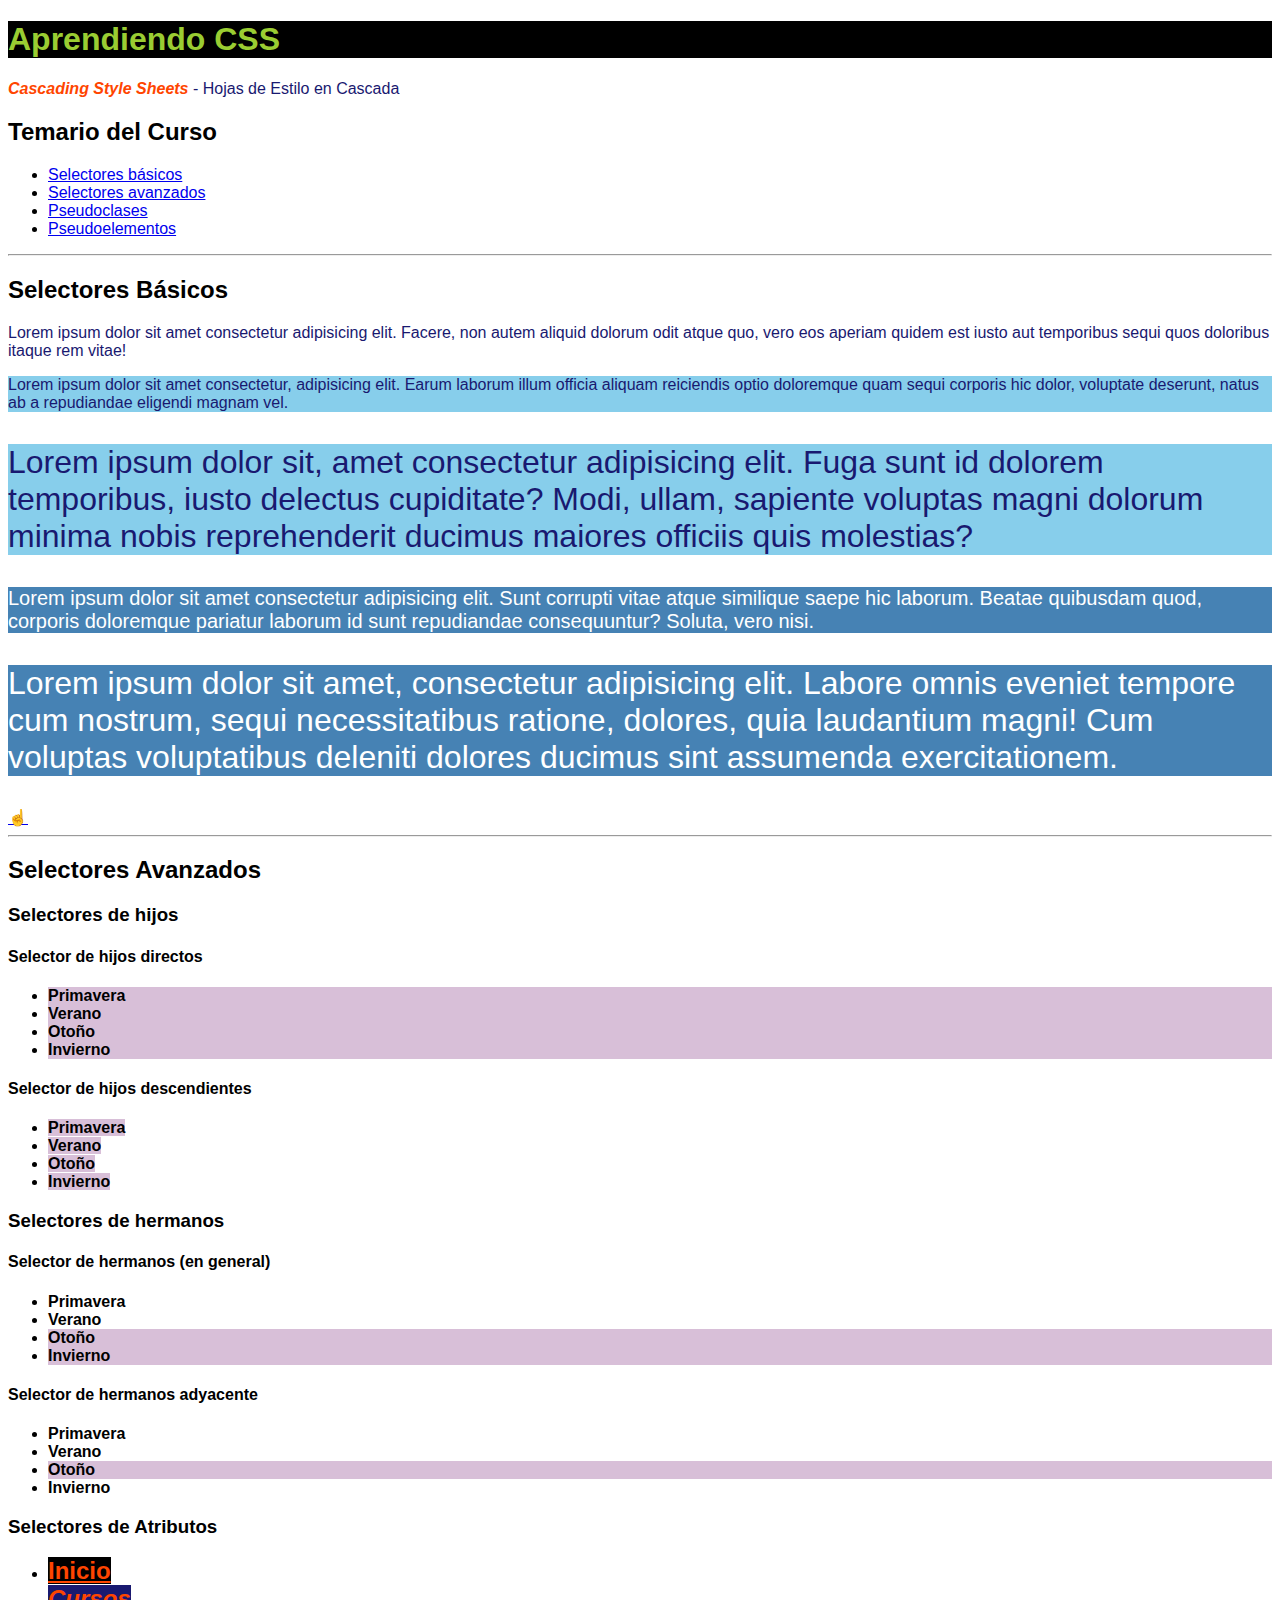
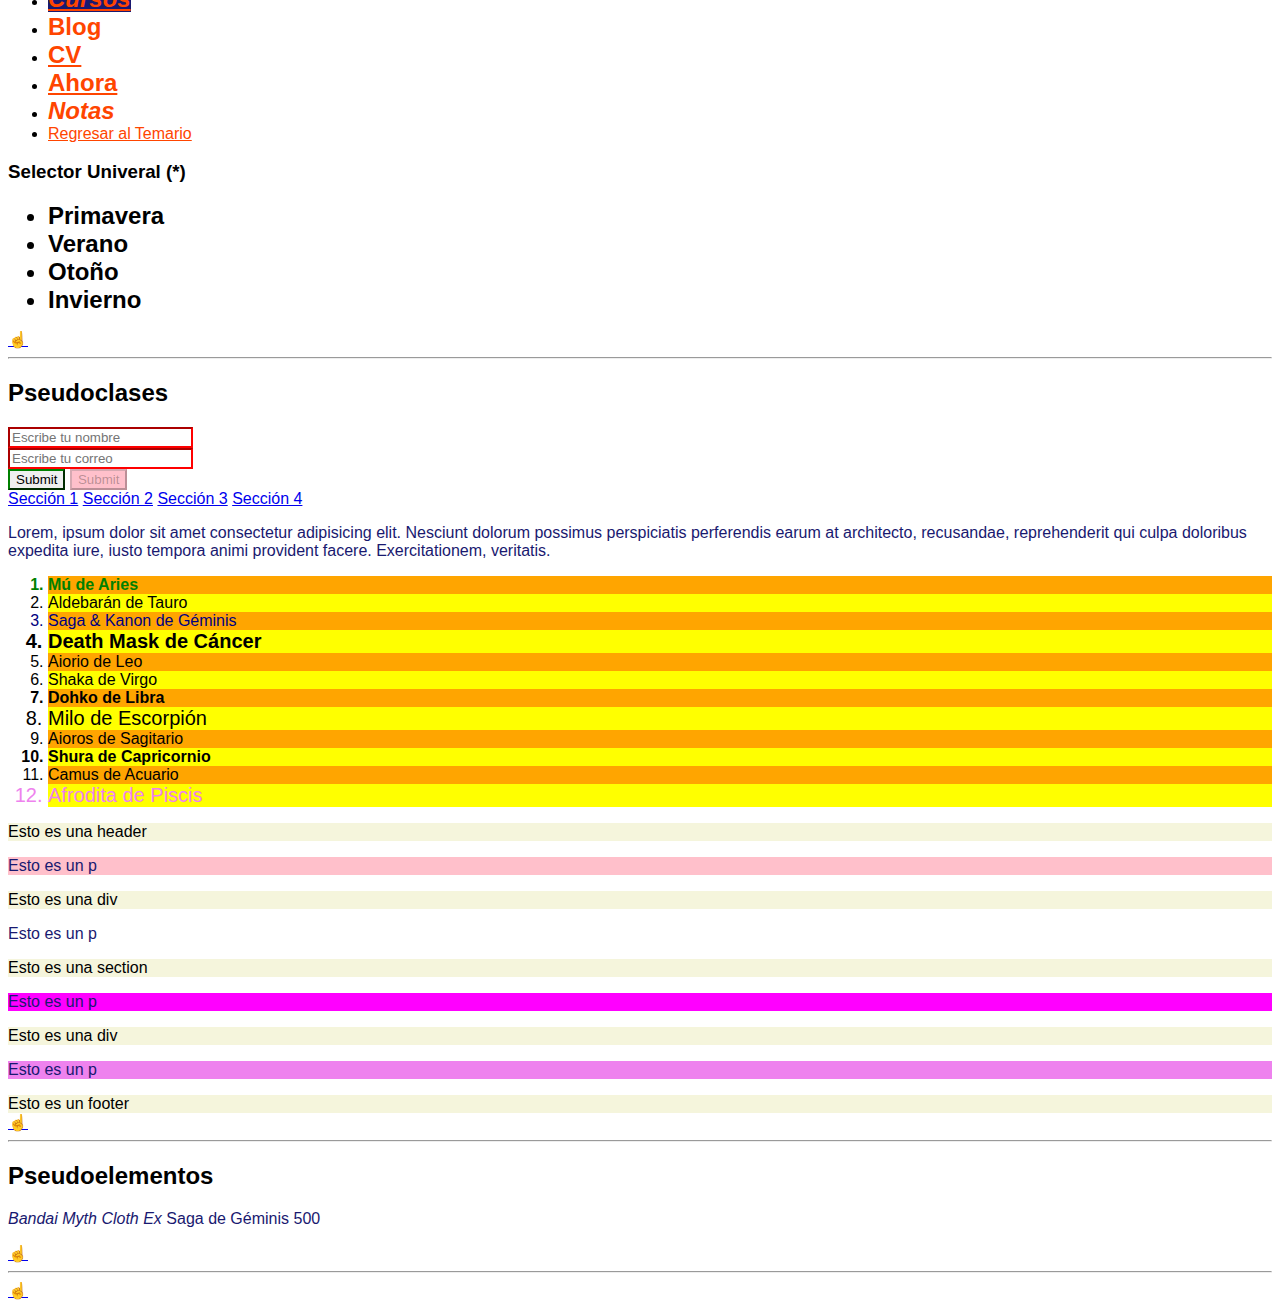
==== index.html @ 9b18a92f "Pseudoelementos" ====
<!DOCTYPE html>
<html lang="es">
<head>
    <meta charset="UTF-8">
    <meta http-equiv="X-UA-Compatible" content="IE=edge">
    <meta name="viewport" content="width=device-width, initial-scale=1.0">
    <title>Curso de CSS</title>
    <link rel="stylesheet" href="css/style.css">
    <style>
      html {
        scroll-behavior: smooth;
      }
      h1 {
            color: yellowgreen;
      }
    </style>
</head>
<body>
  <article id="temario-css">
    <h1>Aprendiendo CSS</h1>
    <p><i style="font-weight: bold; color: orangered;">Cascading Style Sheets</i> - Hojas de Estilo en Cascada</p>
    <h2>Temario del Curso</h2>
    <ul>
      <li><a href="index.html#selectores-basicos">Selectores básicos</a></li>
      <li><a href="index.html#selectores-avanzados">Selectores avanzados</a></li>
      <li><a href="index.html#pseudoclases">Pseudoclases</a></li>
      <li><a href="index.html#pseudoelementos">Pseudoelementos</a></li>
    </ul>
  </article>

  <hr>
  <article id="selectores-basicos">
      <h2>Selectores Básicos</h2>
      <p>Lorem ipsum dolor sit amet consectetur adipisicing elit. Facere, non autem aliquid dolorum odit atque quo, vero eos aperiam quidem est iusto aut temporibus sequi quos doloribus itaque rem vitae!</p>
      <p id="parrafo-dos">
        Lorem ipsum dolor sit amet consectetur, adipisicing elit. Earum laborum illum officia aliquam reiciendis optio doloremque quam sequi corporis hic dolor, voluptate deserunt, natus ab a repudiandae eligendi magnam vel.
      </p>
      <p class="text-32 bg-skyblue">
        Lorem ipsum dolor sit, amet consectetur adipisicing elit. Fuga sunt id dolorem temporibus, iusto delectus cupiditate? Modi, ullam, sapiente voluptas magni dolorum minima nobis reprehenderit ducimus maiores officiis quis molestias?
      </p>
      <p class="text-20 bg-steelblue text-white">
        Lorem ipsum dolor sit amet consectetur adipisicing elit. Sunt corrupti vitae atque similique saepe hic laborum. Beatae quibusdam quod, corporis doloremque pariatur laborum id sunt repudiandae consequuntur? Soluta, vero nisi.
      </p>
      <p class="text-32 bg-steelblue text-white">
        Lorem ipsum dolor sit amet, consectetur adipisicing elit. Labore omnis eveniet tempore cum nostrum, sequi necessitatibus ratione, dolores, quia laudantium magni! Cum voluptas voluptatibus deleniti dolores ducimus sint assumenda exercitationem.
      </p>
      <a href="index.html#temario-css">☝️</a>
  </article>
  <hr>
  <article id="selectores-avanzados">
    <h2>Selectores Avanzados</h2>
    <h3>Selectores de hijos</h3>
    <h4>Selector de hijos directos</h4>
    <ul class="hijos-directos">
      <li><b>Primavera</b></li>
      <li><b>Verano</b></li>
      <li><b>Otoño</b></li>
      <li><b>Invierno</b></li>
    </ul>
    <h4>Selector de hijos descendientes</h4>
    <ul class="hijos-descendientes">
      <li><b>Primavera</b></li>
      <li><b>Verano</b></li>
      <li><b>Otoño</b></li>
      <li><b>Invierno</b></li>
    </ul>
    <h3>Selectores de hermanos</h3>
    <h4>Selector de hermanos (en general)</h4>
    <ul>
      <li><b>Primavera</b></li>
      <li class="hermanos-general"><b>Verano</b></li>
      <li><b>Otoño</b></li>
      <li><b>Invierno</b></li>
    </ul>
    <h4>Selector de hermanos adyacente</h4>
    <ul>
      <li><b>Primavera</b></li>
      <li class="hermanos-adyacentes"><b>Verano</b></li>
      <li><b>Otoño</b></li>
      <li><b>Invierno</b></li>
    </ul>
    <h3>Selectores de Atributos</h3>
    <nav class="selectores-atributos">
      <ul>
        <li><a href="https://jonmircha.com" target="_blank">Inicio</a></li>
        <li><a class="menu-item cursos button" href="https://jonmircha.com/cursos" target="_blank">Cursos</a></li>
        <li><a href="http://jonmircha.com/blog" target="_blank">Blog</a></li>
        <li><a href="https://jonmircha.com/cv" target="_blank">CV</a></li>
        <li><a class="menu item ahora button" href="https://jonmircha.com/ahora" target="_blank">Ahora</a></li>
        <li><a class="menu-item notas button" href="http://jonmircha.com/notas" target="_blank">Notas</a></li>
        <li><a href="index.html#temario-css">Regresar al Temario</a></li>
      </ul>
    </nav>
    <h3>Selector Univeral (*)</h3>
    <ul class="selector-universal">
      <li><b>Primavera</b></li>
      <li><b>Verano</b></li>
      <li><b>Otoño</b></li>
      <li><b>Invierno</b></li>
    </ul>
    <a href="index.html#temario-css">☝️</a>
  </article>
  <hr>
  <article id="pseudoclases">
    <h2>Pseudoclases</h2>
    <form action="" class="form-pseudoclases">
      <input type="text" name="nombre" placeholder="Escribe tu nombre" required>
      <br>
      <input type="email" name="correo" id="" placeholder="Escribe tu correo" required>
      <br>
      <input type="submit">
      <input type="submit" disabled>
    </form>
    <nav class="menu-pseudoclases">
      <a href="#seccion1">Sección 1</a>
      <a href="#seccion2">Sección 2</a>
      <a href="#seccion3">Sección 3</a>
      <a href="#seccion4">Sección 4</a>
    </nav>
    <p class="p-pseudoclases">
      Lorem, ipsum dolor sit amet consectetur adipisicing elit. Nesciunt dolorum possimus perspiciatis perferendis earum at architecto, recusandae, reprehenderit qui culpa doloribus expedita iure, iusto tempora animi provident facere. Exercitationem, veritatis.
    </p>
    <ol class="lista-pseudoclases">
      <li>Mú de Aries</li>
      <li>Aldebarán de Tauro</li>
      <li>Saga & Kanon de Géminis</li>
      <li>Death Mask de Cáncer</li>
      <li>Aiorio de Leo</li>
      <li>Shaka de Virgo</li>
      <li>Dohko de Libra</li>
      <li>Milo de Escorpión</li>
      <li>Aioros de Sagitario</li>
      <li>Shura de Capricornio</li>
      <li>Camus de Acuario</li>
      <li>Afrodita de Piscis</li>
    </ol>
    <article class="articulo-pseudoclases">
      <header>Esto es una header</header>
      <p>Esto es un p</p>
      <div>Esto es una div</div>
      <p>Esto es un p</p>
      <section>Esto es una section</section>
      <p>Esto es un p</p>
      <div>Esto es una div</div>
      <p>Esto es un p</p>
      <footer>Esto es un footer</footer>
    </article>
    
    <a href="index.html#temario-css">☝️</a>
  </article>
  <hr>
  <article id="pseudoelementos">
    <h2>Pseudoelementos</h2>
    <p>
      <i>Bandai Myth Cloth Ex</i> <span class="saga-geminis">Saga de Géminis</span> <span class="saga-precio">500</span>
    </p>
    <a href="index.html#temario-css">☝️</a>
  </article>
  <hr>
  <a href="index.html#temario-css">☝️</a>
</body>
</html>
---- css/style.css ----
/* 
Comentario en CSS
Regla CSS consta de dos partes
1) el selector
2) Bloque de declaraciones: {
    atributo: valor;
  atributo-de-mas-dos-palabras: otro-valor;
}
*/

/* Son mala práctica porque son bloqueantes a la hora de que el navegador lea esta instrucción */
/* @import url("otro-hoja.css"); */

h1 {
    color: orangered;
    background-color: black;
}

/* Selectores Básicos
  1) Etiquetas - elementos html
  2) Identificadores - atributo id - #
  3) Clases - atributo clase - .
*/

p {
  color: midnightblue;
}

/* Dar estilos con Id se considera un antipatrón */
#parrafo-dos {
  background-color: skyblue;
}

/* Dar estilos con clases nos permite reutilizar nuestro código CSS */


.bg-skyblue {
  background-color: skyblue;
}

.bg-steelblue {
  background-color: steelblue;
}

.text-20 {
  font-size: 20px;
}

.text-32 {
  font-size: 32px;
}

.text-white {
  color: white;
}

.hijos-directos > li {
  background-color: thistle;
}

.hijos-descendientes b {
  background-color: thistle;
}

/* Los selectores de hermanos van a aplicar a los elementos que son hermanos y que estén por debajo del elemento de referencia */
.hermanos-general ~ li {
  background-color: thistle;
}

.hermanos-adyacentes + li {
  background-color: thistle;
}

/* Selectores de atributos */
.selectores-atributos a[href] {
  color: orangered;
}

.selectores-atributos a[target="_blank"] {
  font-weight: bold;
}

/* El comodín del * aplica el estilo si contiene el texto en cuestión en cualquier parte */
.selectores-atributos a[href*="jonmircha"] {
  font-size: 24px;
}

/* El  comodín del ^ aplica el estilo si contiene el texto en cuestión al inicio */
.selectores-atributos a[href^="http:"] {
  text-decoration: none;
}

/* El  comodín del $ aplica el estilo si contiene el texto en cuestión al final */
.selectores-atributos a[href$=".com"] {
  background-color: black;
}

/* El comodín del ~ aplica el estilo si contiene el texto en cuestión en una lista separada por espacios */
.selectores-atributos a[class~="cursos"] {
  background-color: midnightblue;
}

/* El comodín del | aplica el estilo si contiene el texto en cuestión en una lista separada por espacios y que después del texto en cuestión venga un guión medio - */
.selectores-atributos a[class|="menu"] {
  font-style: italic;
}

/* Selector Universal */
* {
  font-family: sans-serif;
}

.selector-universal * {
  font-size: 24px;
}

/* Pseudoclases - Dan estilos dependiendo del contexto, posición o estado del elemento */

.form-pseudoclases *:required {
  border-color: yellow;
}

.form-pseudoclases *:valid {
  border-color: green;
}

.form-pseudoclases *:invalid {
  border-color: red;
}

.form-pseudoclases *:focus {
  background-color: skyblue;
}

.form-pseudoclases *:disabled {
  background-color: pink;
}

.menu-pseudoclases a:visited{
  color: olive;
}

.menu-pseudoclases a:hover{
  color: orange;
}

.p-pseudoclases:hover {
  font-size: 20px;
}

#temario-css:target {
  background-color: lightgreen;
}

.lista-pseudoclases li:first-child {
  color: green;
}

.lista-pseudoclases li:last-child {
  color: violet;
}

.lista-pseudoclases li:nth-child(3) {
  color: navy;
}

.lista-pseudoclases li:nth-child(4n) {
  font-size: 20px;
}

.lista-pseudoclases li:nth-child(3n+1) {
  font-weight: bold;
}

.lista-pseudoclases li:nth-child(even) {
  background-color: yellow;
}

.lista-pseudoclases li:nth-child(odd) {
  background-color: orange;
}

.articulo-pseudoclases p:first-of-type {
  background-color: pink;
}

.articulo-pseudoclases p:last-of-type {
  background-color: violet;
}

.articulo-pseudoclases p:nth-of-type(3) {
  background-color: fuchsia;
}

.articulo-pseudoclases *:not(p) {
  background-color: beige;
}

/* Pseudoelementos - Dan estilos a partes específicas de un elemento, se usa el :: para diferenciarlos de las pseudoclases */

.saga-geminis::before {
  content: "";
}
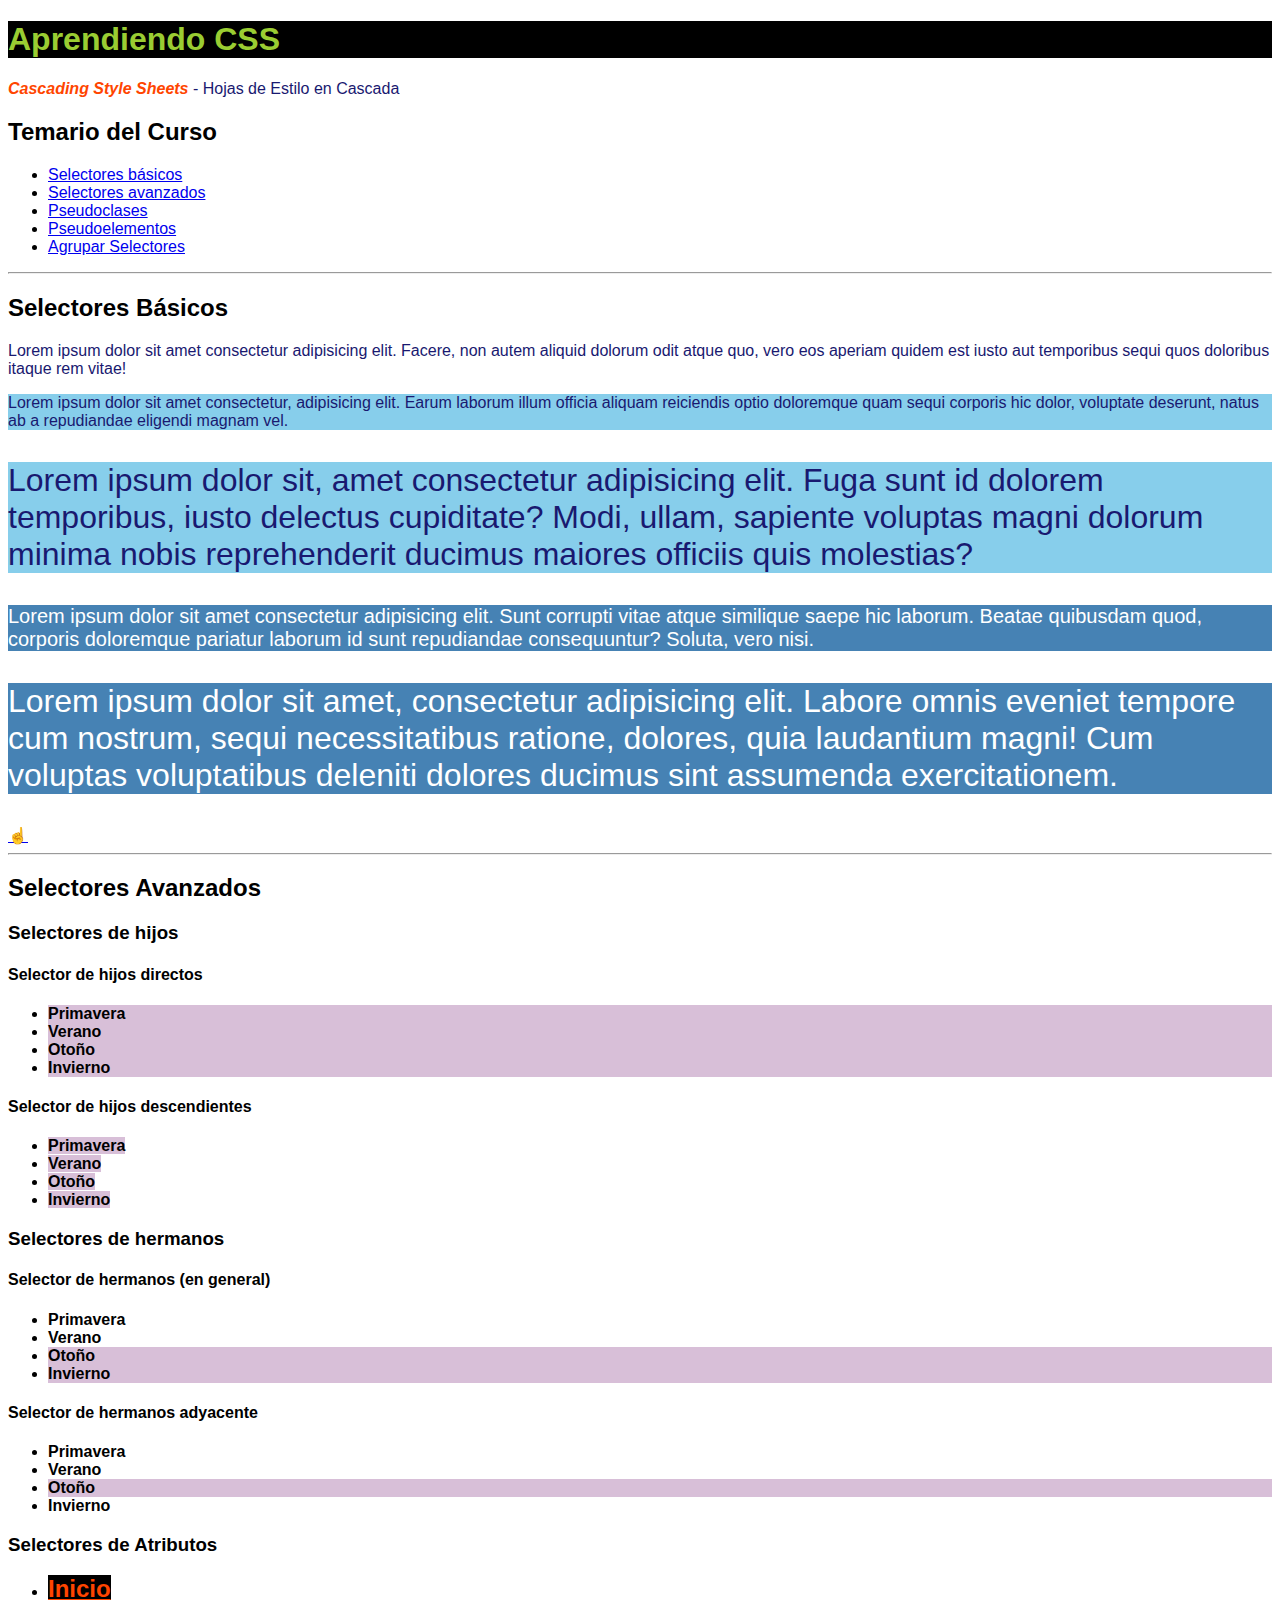
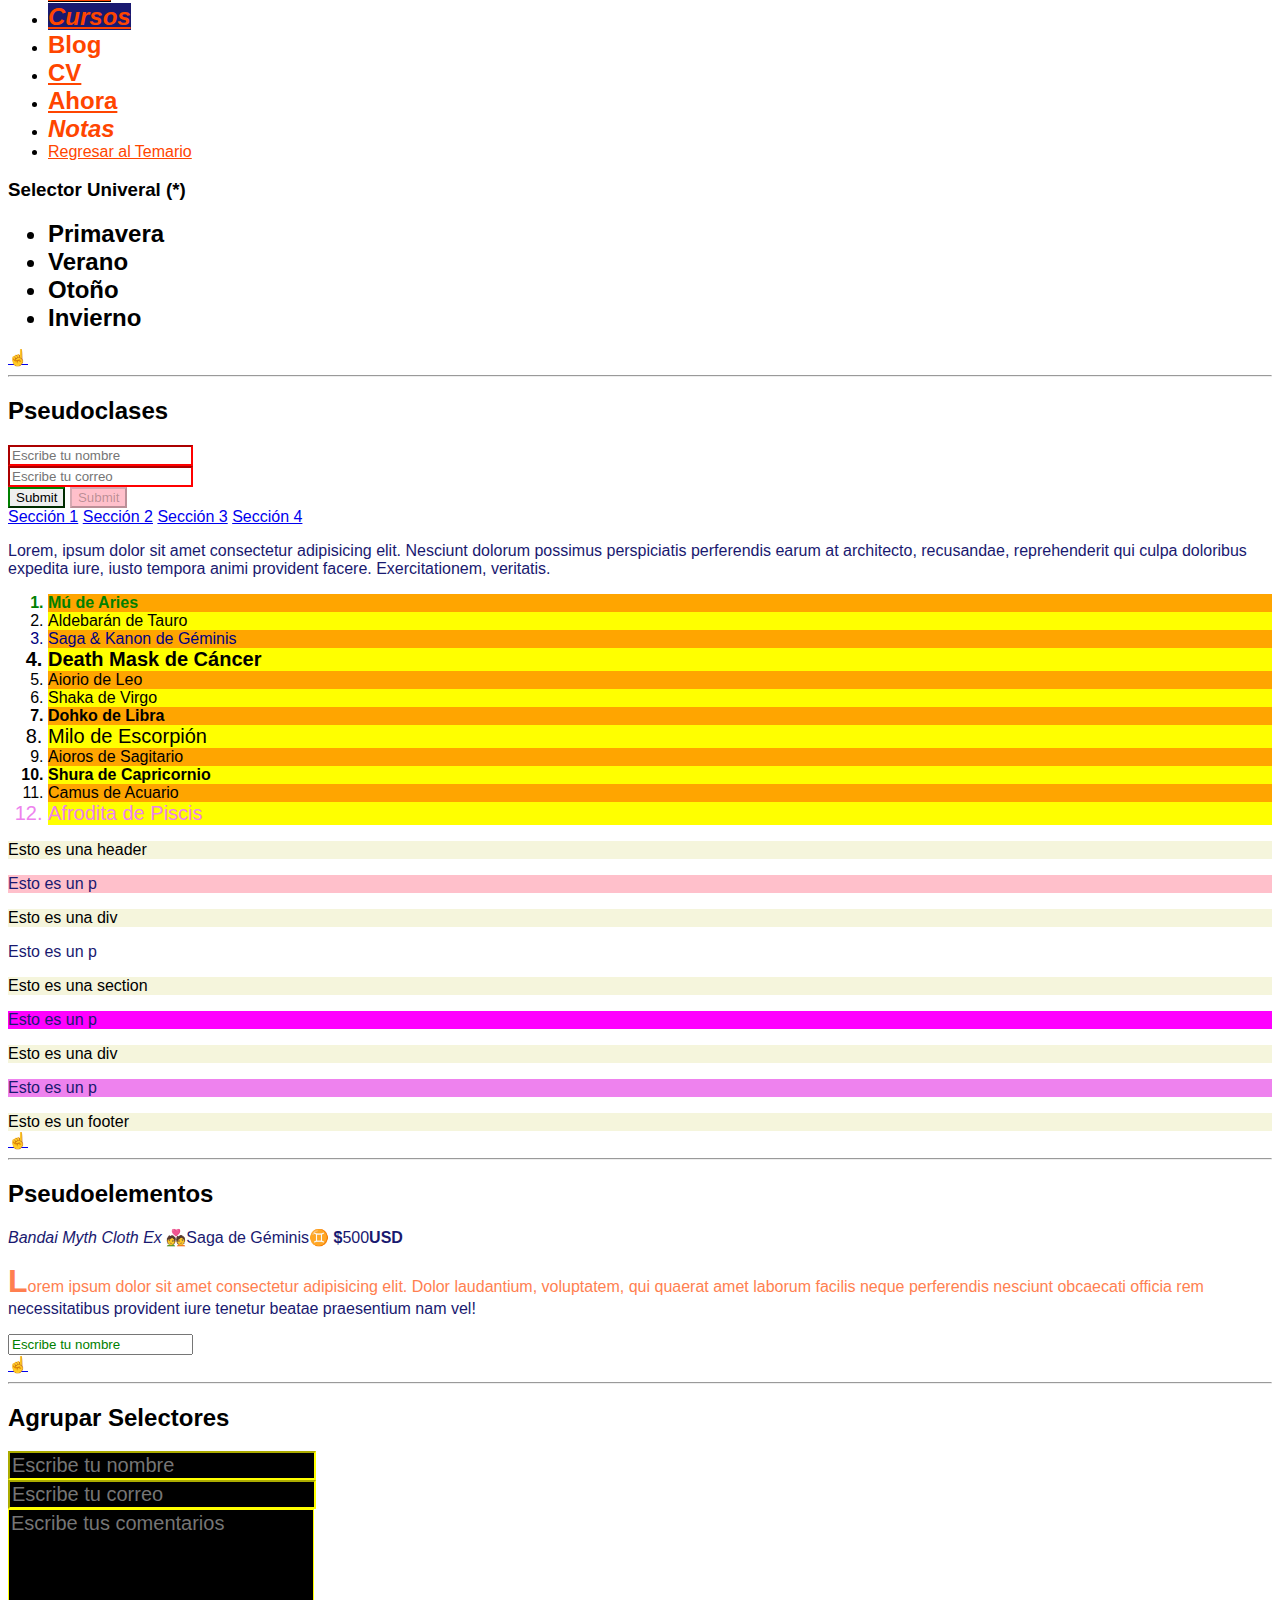
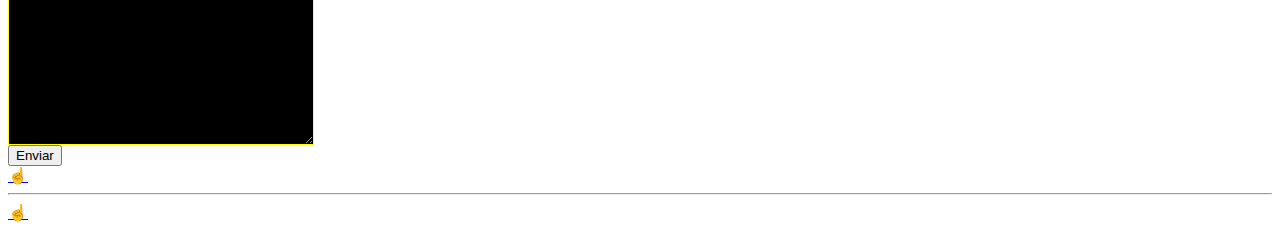
==== commit a1b8b3c6: "Agrupación de selectores" ====
--- a/index.html
+++ b/index.html
@@ -25,6 +25,7 @@
       <li><a href="index.html#selectores-avanzados">Selectores avanzados</a></li>
       <li><a href="index.html#pseudoclases">Pseudoclases</a></li>
       <li><a href="index.html#pseudoelementos">Pseudoelementos</a></li>
+      <li><a href="index.html#agrupar-selectores">Agrupar Selectores</a></li>
     </ul>
   </article>
 
@@ -154,6 +155,22 @@
     <p>
       <i>Bandai Myth Cloth Ex</i> <span class="saga-geminis">Saga de Géminis</span> <span class="saga-precio">500</span>
     </p>
+    <p class="p-pseudoelementos">
+      Lorem ipsum dolor sit amet consectetur adipisicing elit. Dolor laudantium, voluptatem, qui quaerat amet laborum facilis neque perferendis nesciunt obcaecati officia rem necessitatibus provident iure tenetur beatae praesentium nam vel!
+    </p>
+    <input type="text" name="nombre" class="input-pseudoelementos" placeholder="Escribe tu nombre">
+    <br>
+    <a href="index.html#temario-css">☝️</a>
+  </article>
+  <hr>
+  <article id="agrupar-selectores">
+    <h2>Agrupar Selectores</h2>
+    <form action="" class="form-agrupar-selectores">
+      <input type="text" name="nombre" placeholder="Escribe tu nombre">
+      <input type="email" name="correo" placeholder="Escribe tu correo">
+      <textarea name="comentarios" placeholder="Escribe tus comentarios" id="" cols="30" rows="10"></textarea>
+      <input type="submit" value="Enviar">
+    </form>
     <a href="index.html#temario-css">☝️</a>
   </article>
   <hr>
--- a/css/style.css
+++ b/css/style.css
@@ -199,5 +199,49 @@
 /* Pseudoelementos - Dan estilos a partes específicas de un elemento, se usa el :: para diferenciarlos de las pseudoclases */
 
 .saga-geminis::before {
-  content: "";
+  content: "💑";
+}
+
+.saga-geminis::after {
+  content: "♊";
+}
+
+.saga-precio::before {
+  content: "$";
+  font-weight: bold;
+}
+
+.saga-precio::after {
+  content: "USD";
+  font-weight: bold;
+}
+
+.p-pseudoelementos::first-letter {
+  font-weight: bold;
+  font-size: 32px;
+}
+
+.p-pseudoelementos::first-line {
+  color: coral;
+}
+
+.p-pseudoelementos::selection {
+  color: greenyellow;
+  background-color: black;
+}
+
+.input-pseudoelementos::placeholder {
+  color: green;
+}
+
+/* Agrupar Selectores */
+
+.form-agrupar-selectores input[type="text"],
+.form-agrupar-selectores input[type="email"],
+.form-agrupar-selectores textarea {
+  border-color: yellow;
+  background-color: black;
+  font-size: 20px;
+  display: block;
+  width: 300px;
 }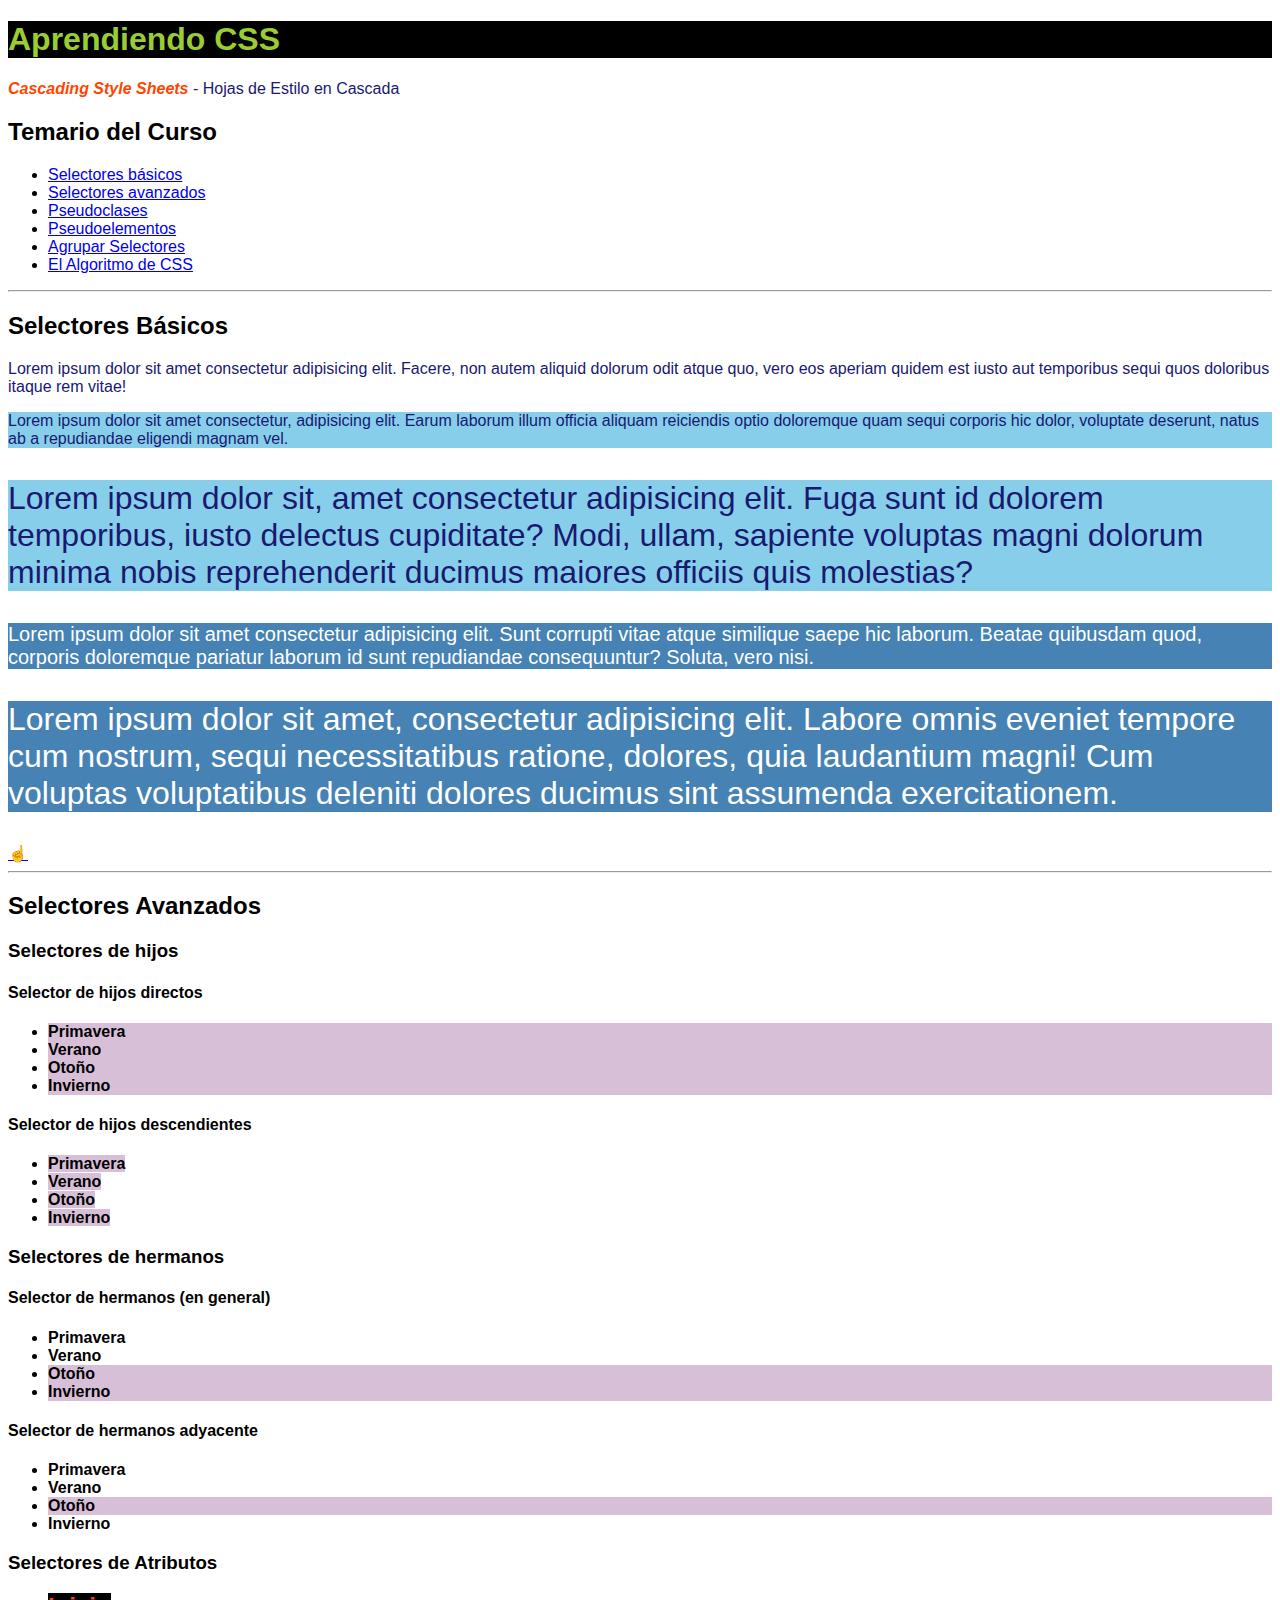
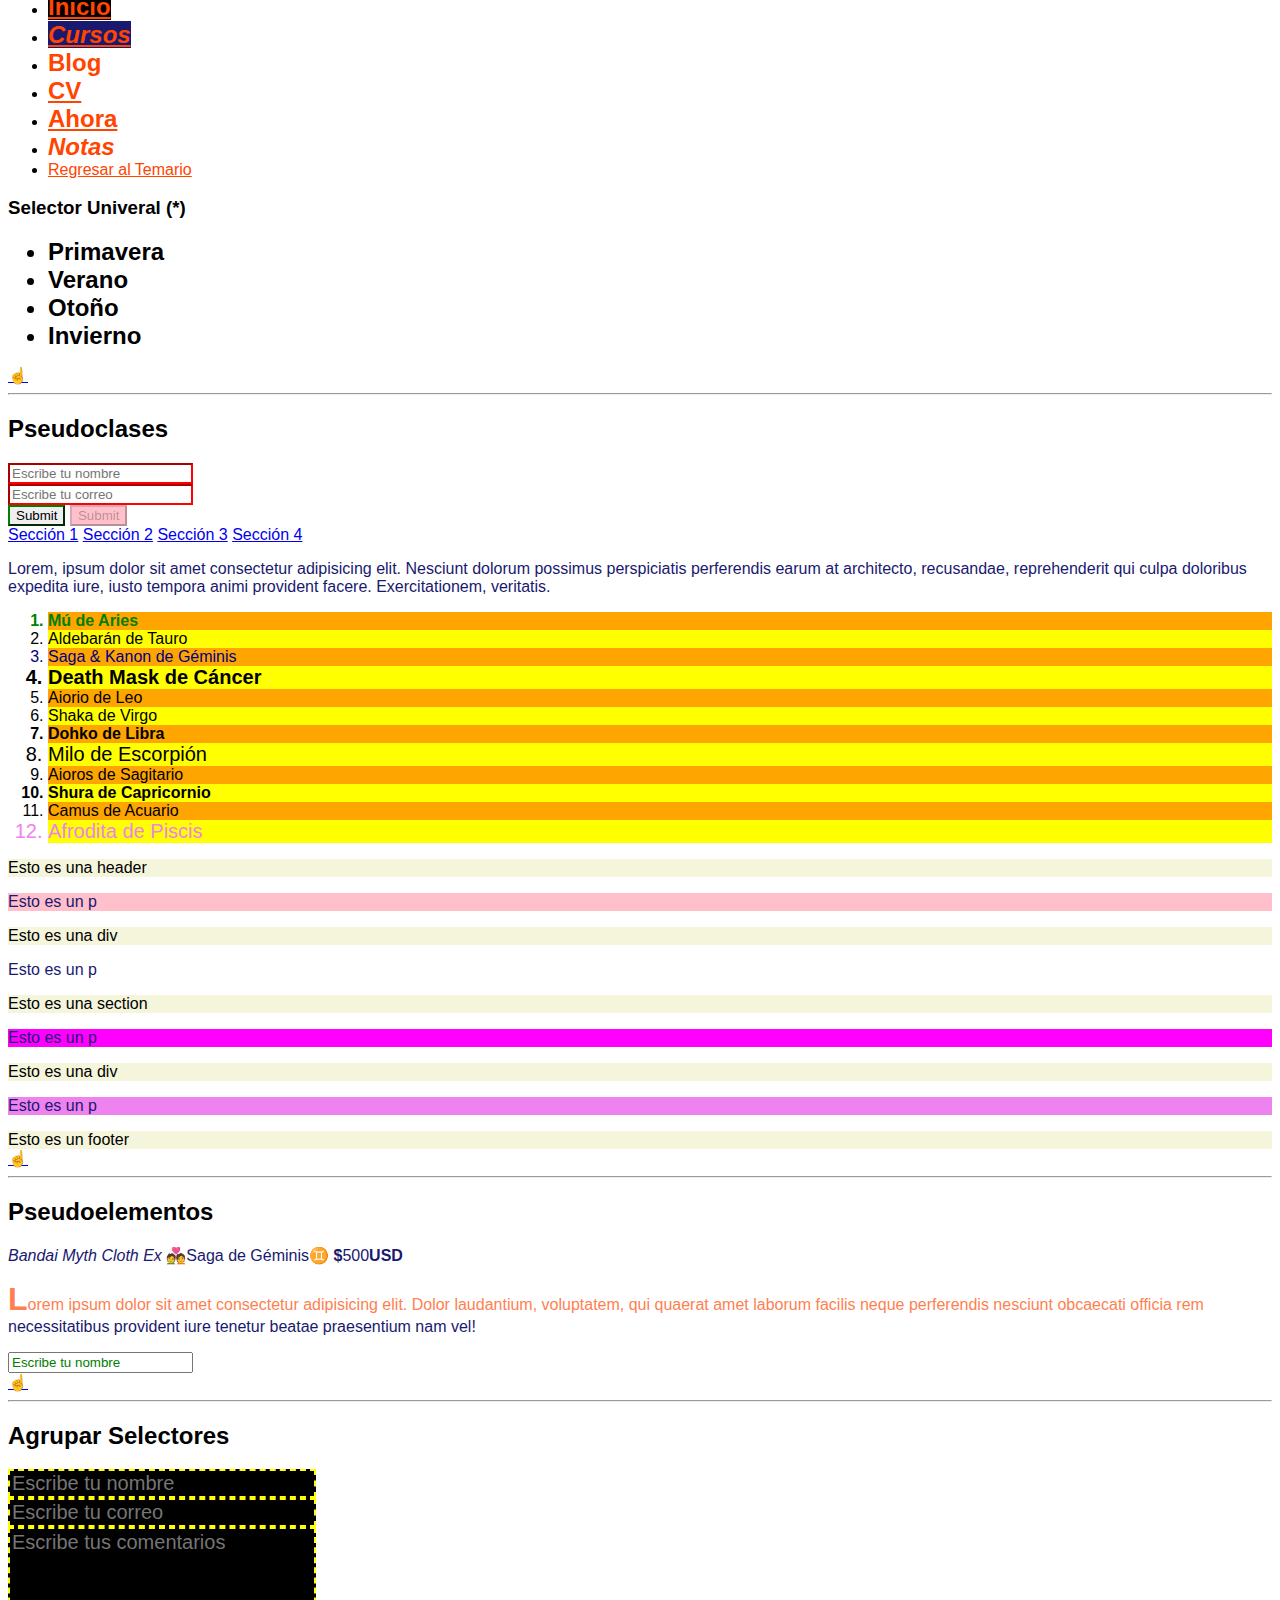
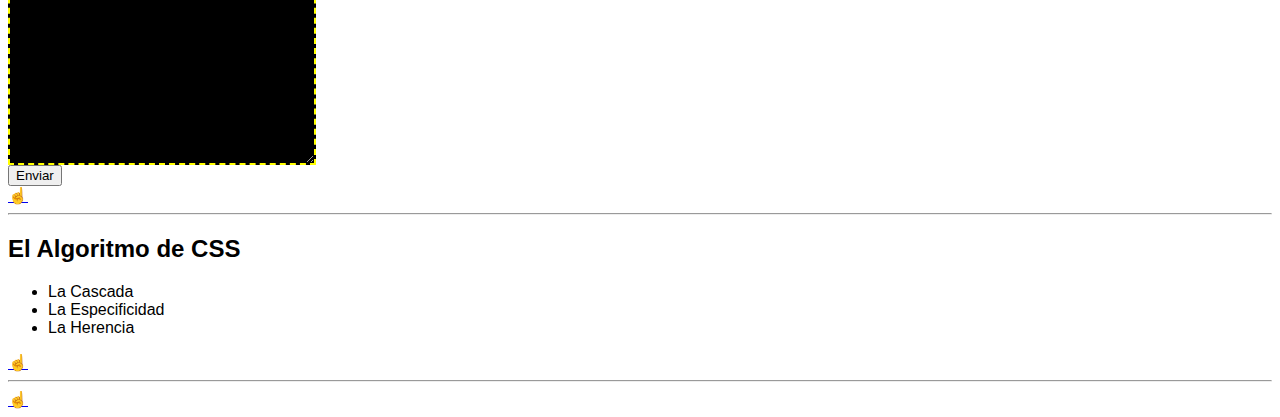
==== commit 55c7e181: "Practicando cascada y especificidad" ====
--- a/index.html
+++ b/index.html
@@ -26,6 +26,7 @@
       <li><a href="index.html#pseudoclases">Pseudoclases</a></li>
       <li><a href="index.html#pseudoelementos">Pseudoelementos</a></li>
       <li><a href="index.html#agrupar-selectores">Agrupar Selectores</a></li>
+      <li><a href="index.html#algoritmo-css">El Algoritmo de CSS</a></li>
     </ul>
   </article>
 
@@ -174,6 +175,16 @@
     <a href="index.html#temario-css">☝️</a>
   </article>
   <hr>
+  <article id="algoritmo-css">
+    <h2>El Algoritmo de CSS</h2>
+    <ul>
+      <li>La Cascada</li>
+      <li>La Especificidad</li>
+      <li>La Herencia</li>
+    </ul>
+    <a href="index.html#temario-css">☝️</a>
+  </article>
+  <hr>
   <a href="index.html#temario-css">☝️</a>
 </body>
 </html>--- a/css/style.css
+++ b/css/style.css
@@ -240,6 +240,8 @@
 .form-agrupar-selectores input[type="email"],
 .form-agrupar-selectores textarea {
   border-color: yellow;
+  border-width: 2px;
+  border-style: dashed;
   background-color: black;
   font-size: 20px;
   display: block;
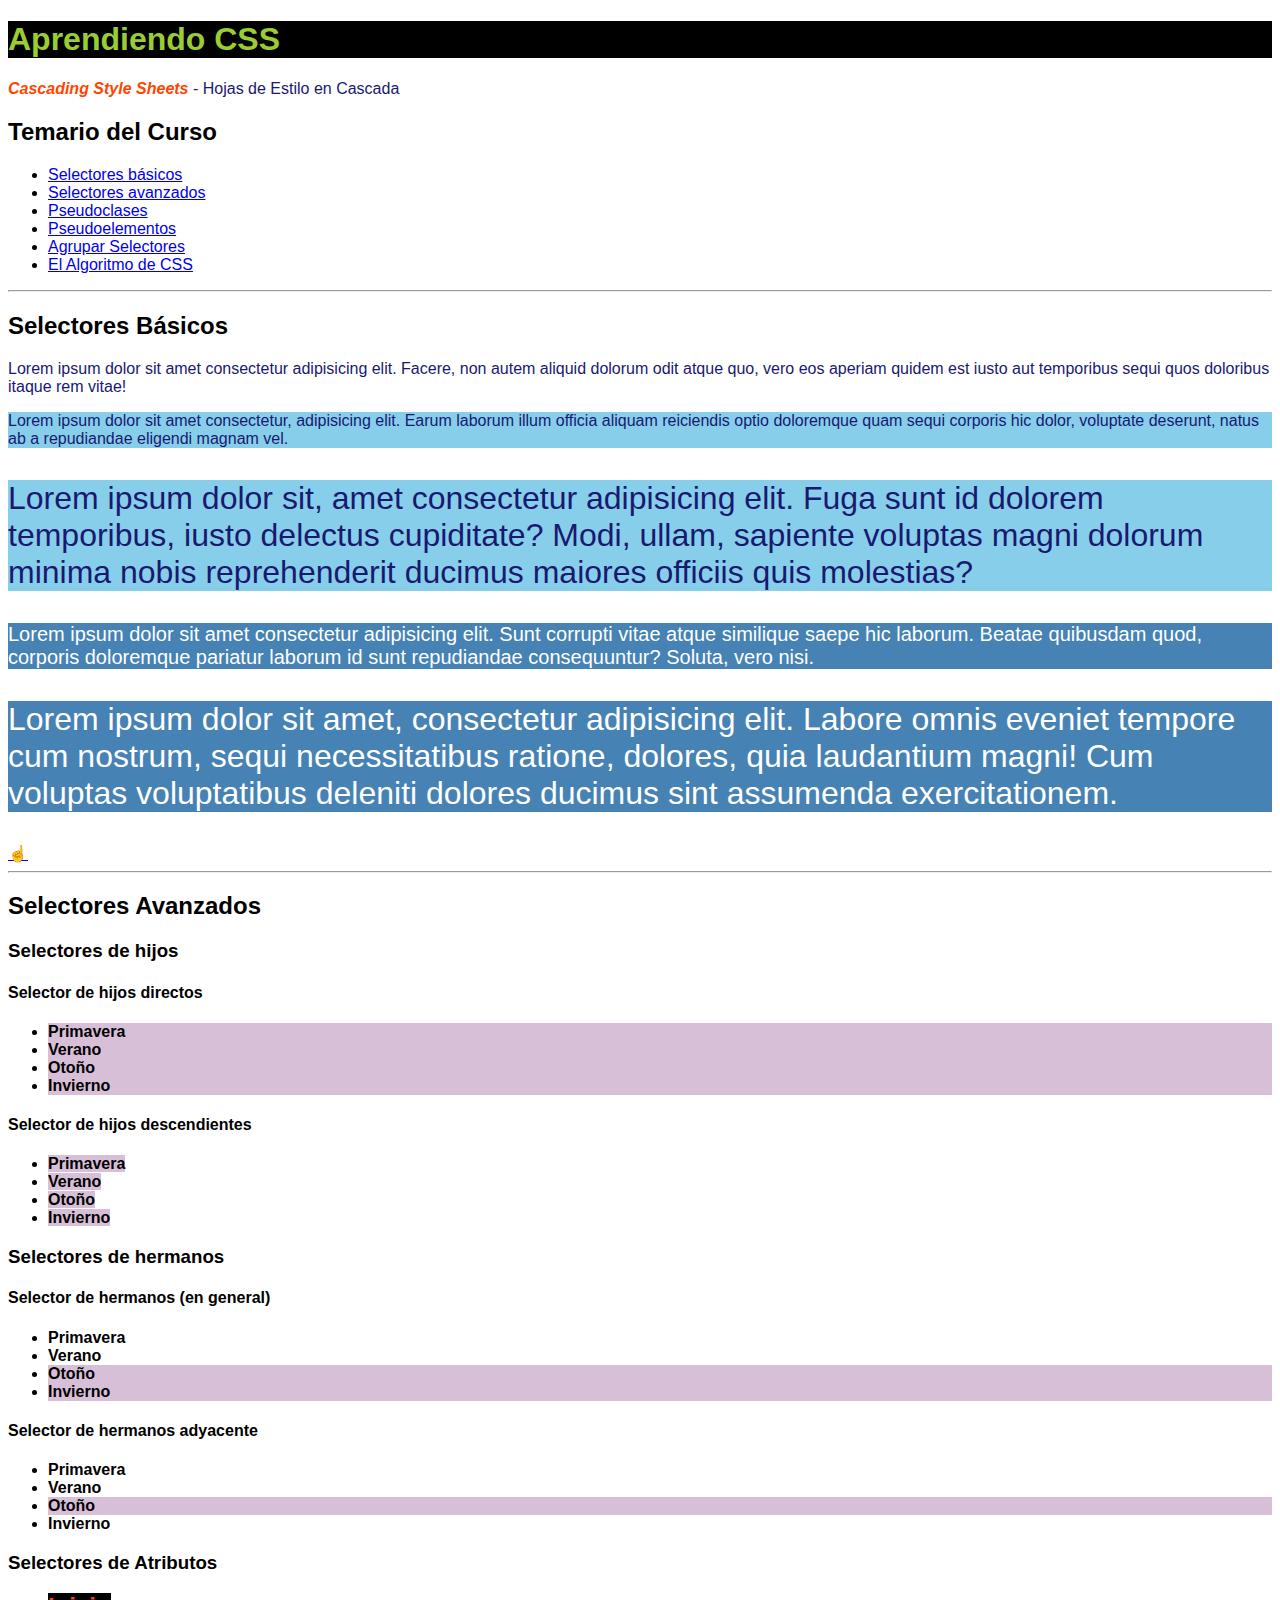
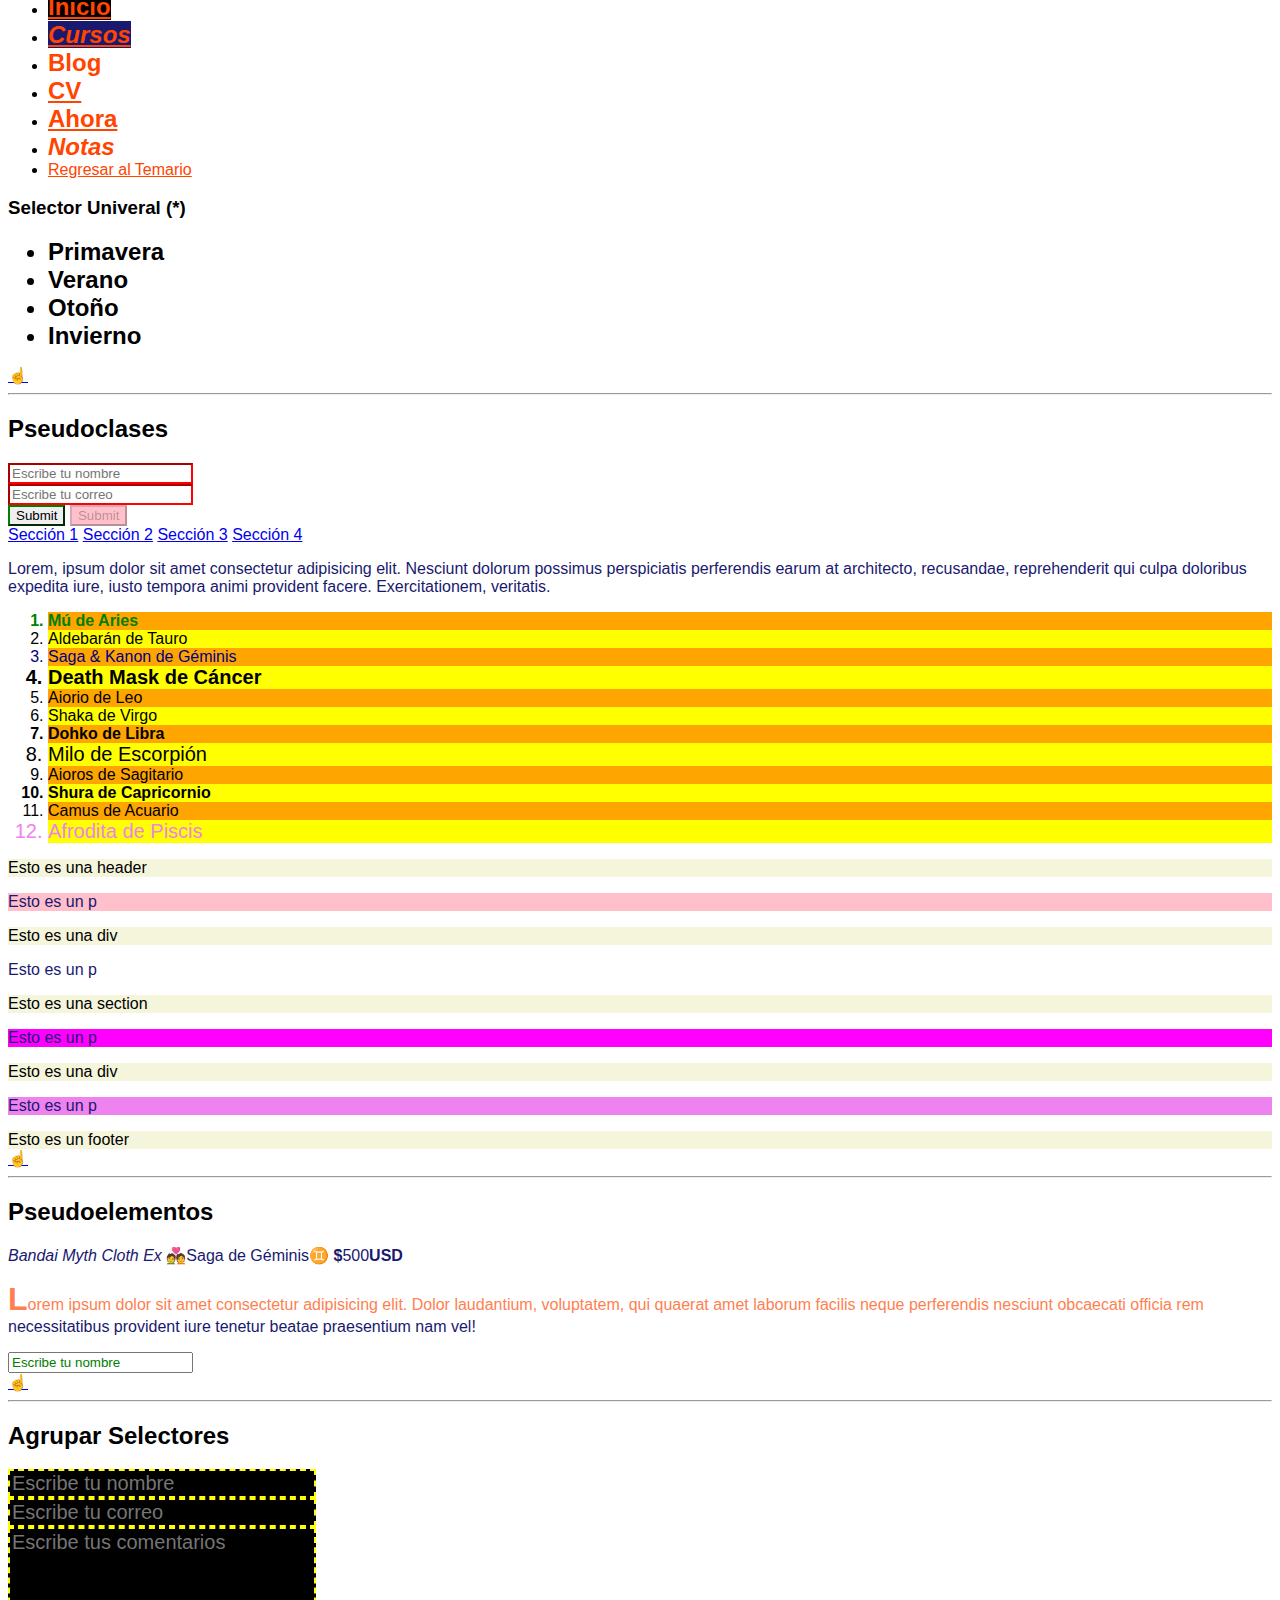
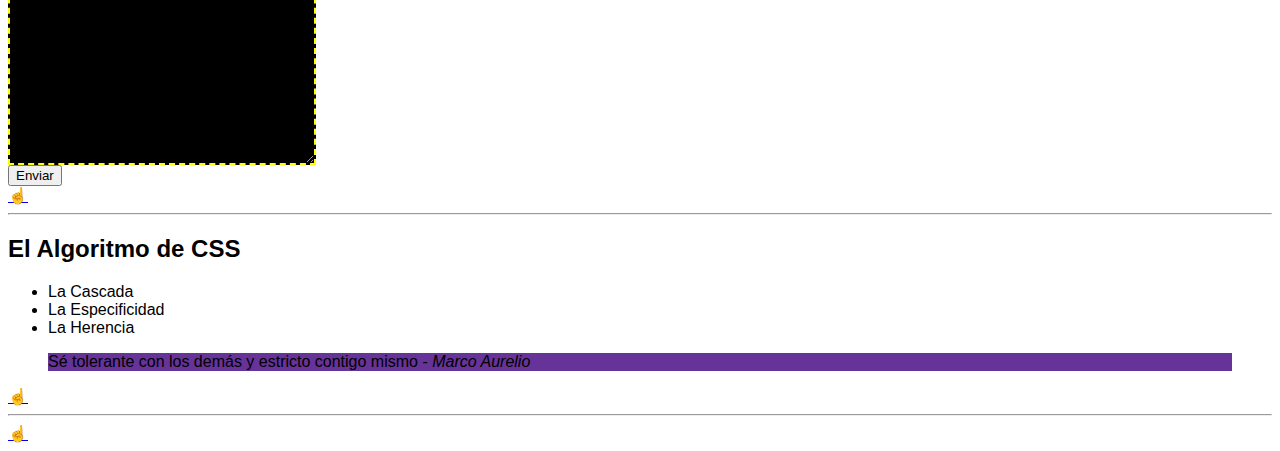
==== commit d222a1ff: "Herencia" ====
--- a/index.html
+++ b/index.html
@@ -182,6 +182,9 @@
       <li>La Especificidad</li>
       <li>La Herencia</li>
     </ul>
+    <blockquote id="cita-marco" class="cita-marco" style="background-color: rebeccapurple;">
+      Sé tolerante con los demás y estricto contigo mismo - <cite>Marco Aurelio</cite>
+    </blockquote>
     <a href="index.html#temario-css">☝️</a>
   </article>
   <hr>
--- a/css/style.css
+++ b/css/style.css
@@ -246,4 +246,30 @@
   font-size: 20px;
   display: block;
   width: 300px;
+}
+
+/* La Herencia es la capacidad de un selector de obtener (heredar) los valores de sus ancestros más cercanos, para aplicarla se usa el valor inherit; si queremos evitarla podemos asignar otro valor o inicializar la propiedad en cuestión con el valor initial  */
+
+blockquote#cita-marco.cita-marco {
+  background-color: lightsteelblue;
+}
+
+blockquote {
+  background-color: burlywood;
+}
+
+#cita-marco {
+  background-color: lightgreen;
+}
+
+blockquote.cita-marco {
+  background-color: tomato;
+}
+
+.cita-marco {
+  background-color: cornflowerblue;
+}
+
+blockquote#cita-marco {
+  background-color: lightsalmon;
 }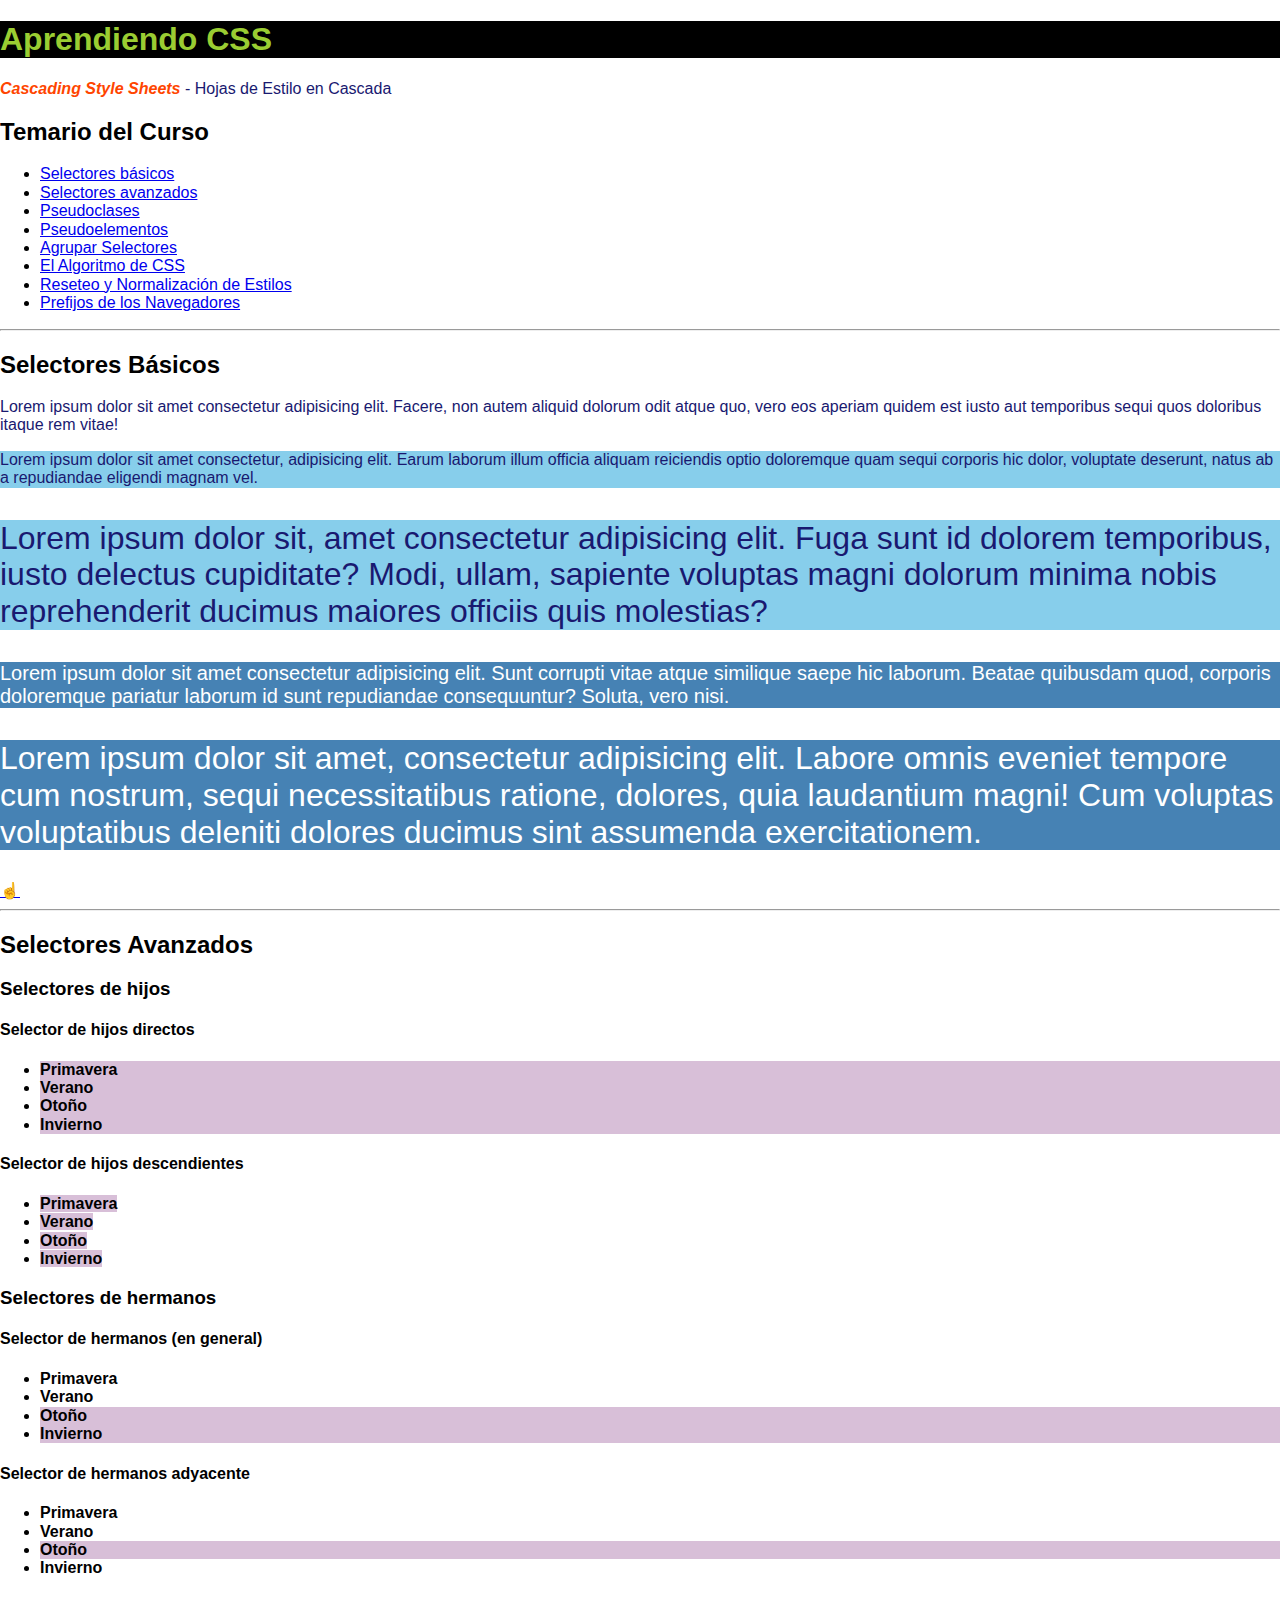
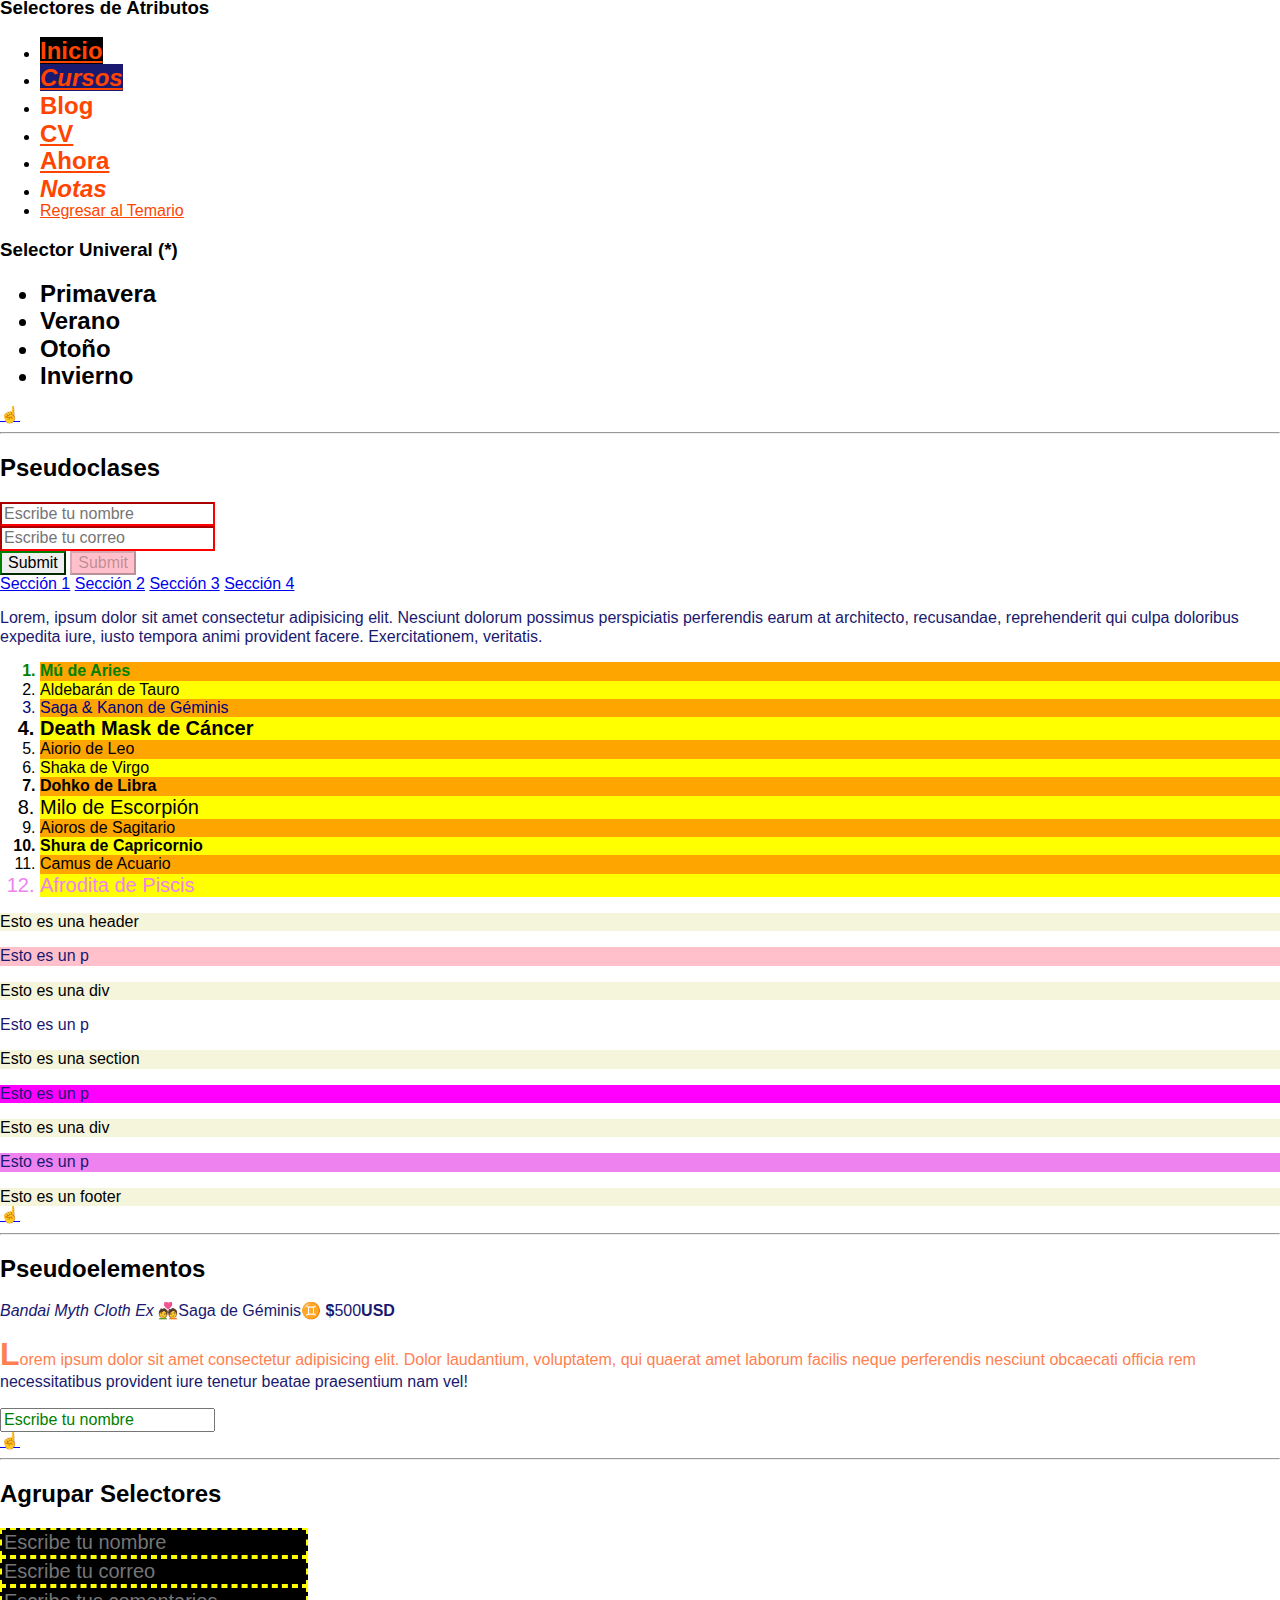
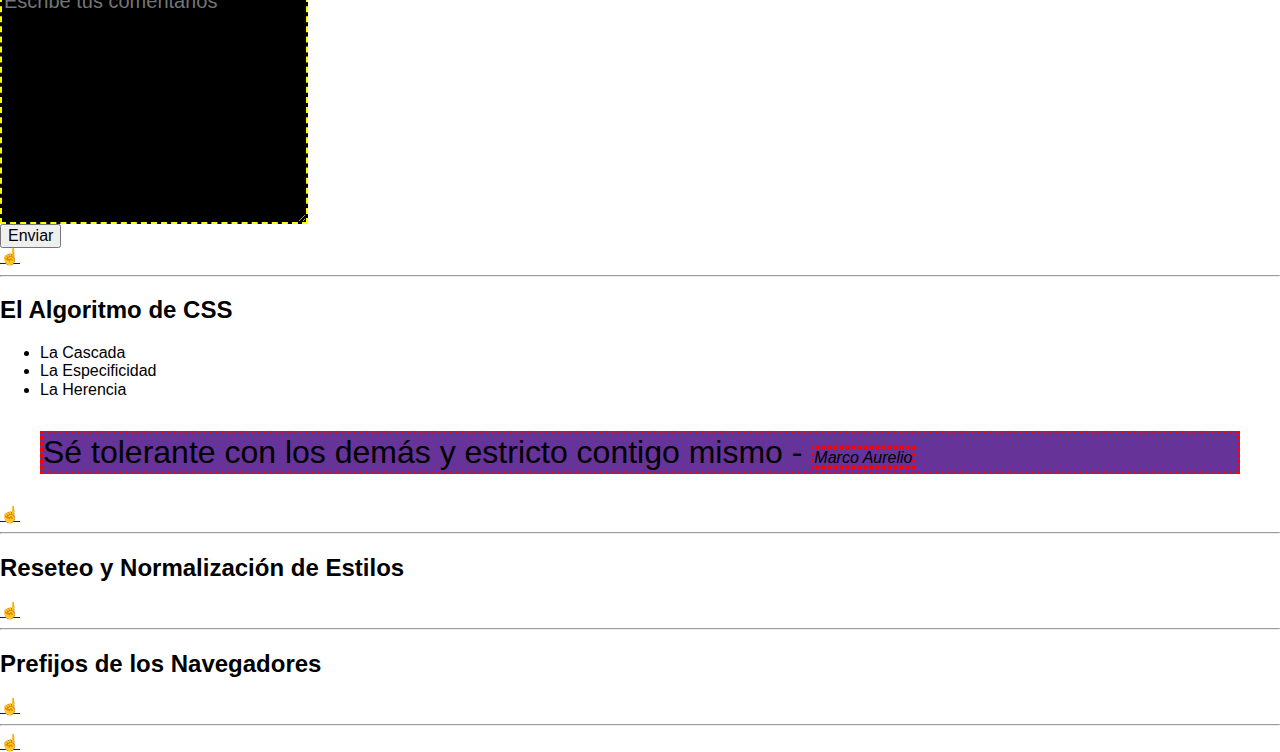
==== commit d7d36c23: "Prefijos de los navegadores" ====
--- a/index.html
+++ b/index.html
@@ -5,6 +5,8 @@
     <meta http-equiv="X-UA-Compatible" content="IE=edge">
     <meta name="viewport" content="width=device-width, initial-scale=1.0">
     <title>Curso de CSS</title>
+    <!-- <link rel="stylesheet" href="css/reset.css"> -->
+    <link rel="stylesheet" href="css/normalize.css">
     <link rel="stylesheet" href="css/style.css">
     <style>
       html {
@@ -27,6 +29,8 @@
       <li><a href="index.html#pseudoelementos">Pseudoelementos</a></li>
       <li><a href="index.html#agrupar-selectores">Agrupar Selectores</a></li>
       <li><a href="index.html#algoritmo-css">El Algoritmo de CSS</a></li>
+      <li><a href="index.html#reseteo-normalizacion-estilos">Reseteo y Normalización de Estilos</a></li>
+      <li><a href="index.html#prefijos-navegadores">Prefijos de los Navegadores</a></li>
     </ul>
   </article>
 
@@ -188,6 +192,17 @@
     <a href="index.html#temario-css">☝️</a>
   </article>
   <hr>
+  <article id="reseteo-normalizacion-estilos">
+    <h2>Reseteo y Normalización de Estilos</h2>
+    <a href="index.html#temario-css">☝️</a>
+  </article>
+  <hr>
+  <article id="prefijos-navegadores">
+    <h2>Prefijos de los Navegadores</h2>
+    <a href="index.html#temario-css">☝️</a>
+  </article>
+
+  <hr>
   <a href="index.html#temario-css">☝️</a>
 </body>
 </html>--- a/css/style.css
+++ b/css/style.css
@@ -251,7 +251,7 @@
 /* La Herencia es la capacidad de un selector de obtener (heredar) los valores de sus ancestros más cercanos, para aplicarla se usa el valor inherit; si queremos evitarla podemos asignar otro valor o inicializar la propiedad en cuestión con el valor initial  */
 
 blockquote#cita-marco.cita-marco {
-  background-color: lightsteelblue;
+  background-color: lightsteelblue ;
 }
 
 blockquote {
@@ -266,10 +266,23 @@
   background-color: tomato;
 }
 
+blockquote#cita-marco {
+  background-color: lightsalmon;
+}
+
 .cita-marco {
   background-color: cornflowerblue;
-}
-
-blockquote#cita-marco {
-  background-color: lightsalmon;
+  font-size: 32px;
+  border-style: dotted;
+  border-color: red;
+}
+
+
+.cita-marco cite {
+  background-color: pink;
+  background-color: inherit;
+  font-size: 24px;
+  font-size: initial;
+  border-style: inherit;
+  border-color: inherit;
 }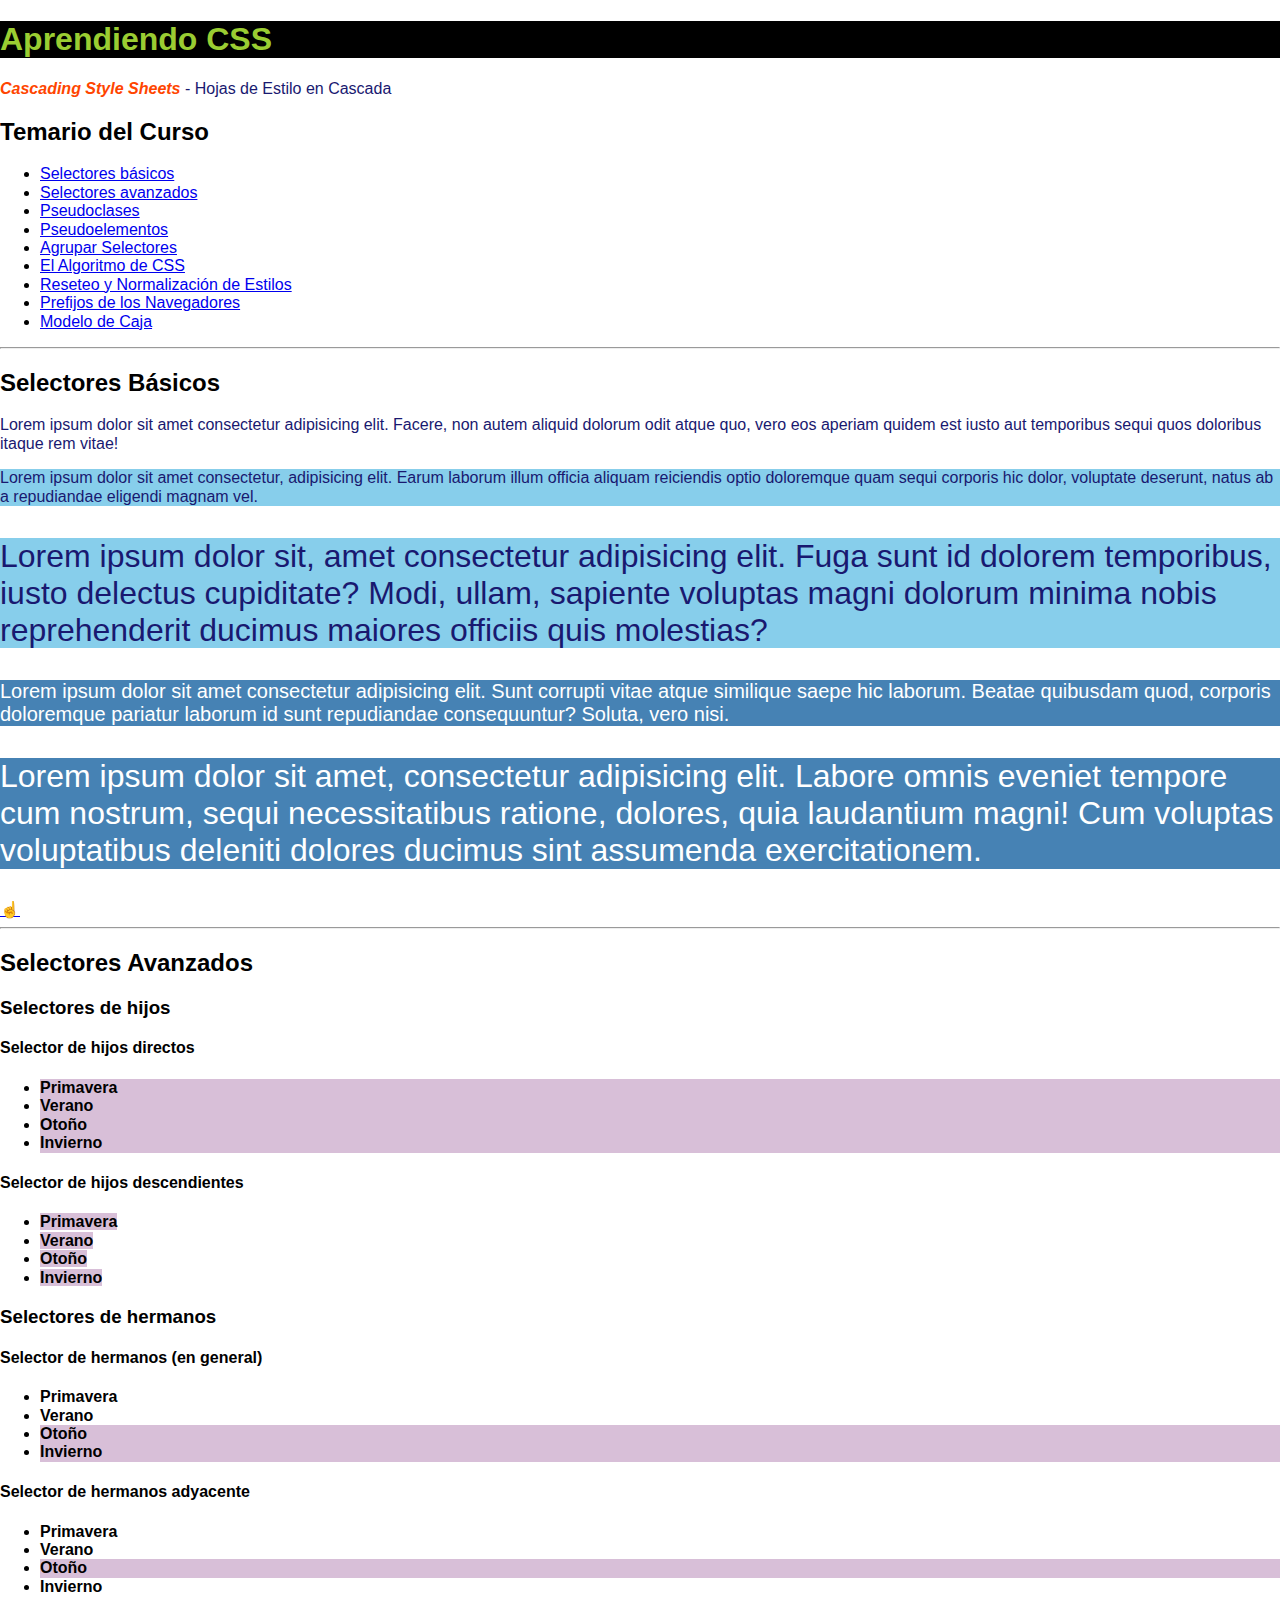
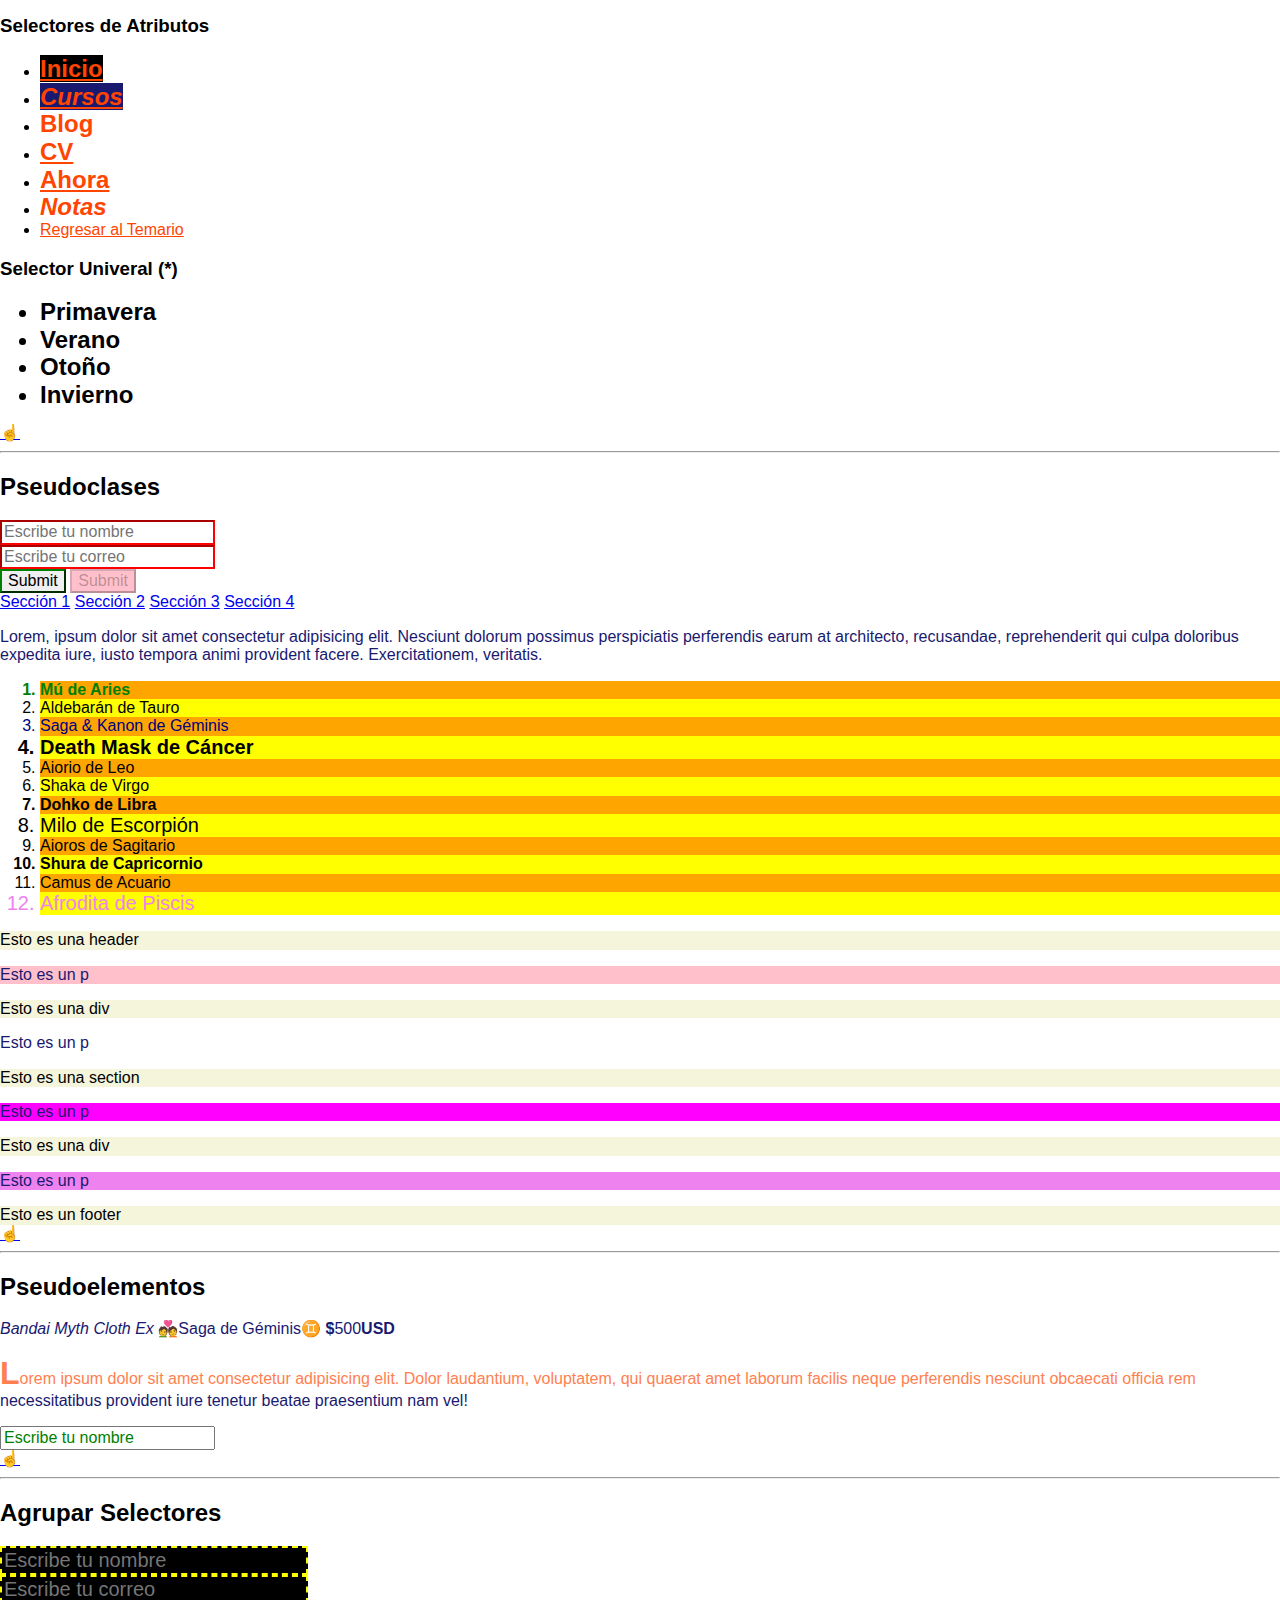
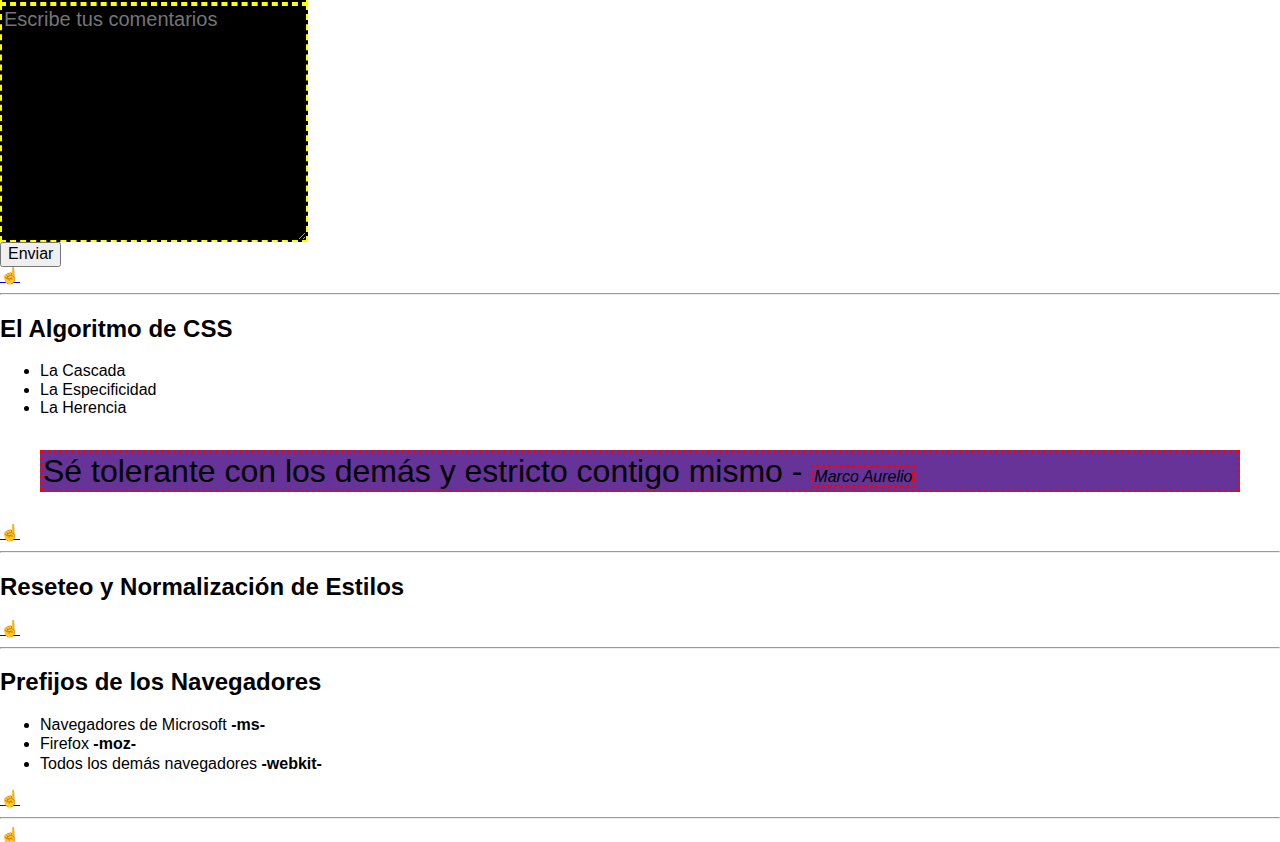
==== commit 9e5c7fcc: "Modelo de Caja" ====
--- a/index.html
+++ b/index.html
@@ -31,6 +31,7 @@
       <li><a href="index.html#algoritmo-css">El Algoritmo de CSS</a></li>
       <li><a href="index.html#reseteo-normalizacion-estilos">Reseteo y Normalización de Estilos</a></li>
       <li><a href="index.html#prefijos-navegadores">Prefijos de los Navegadores</a></li>
+      <li><a href="box-model.html">Modelo de Caja</a></li>
     </ul>
   </article>
 
@@ -199,6 +200,11 @@
   <hr>
   <article id="prefijos-navegadores">
     <h2>Prefijos de los Navegadores</h2>
+    <ul>
+      <li>Navegadores de Microsoft <code><b>-ms-</b></code></li>
+      <li>Firefox <code><b>-moz-</b></code></li>
+      <li>Todos los demás navegadores <code><b>-webkit-</b></code></li>
+    </ul>
     <a href="index.html#temario-css">☝️</a>
   </article>
 
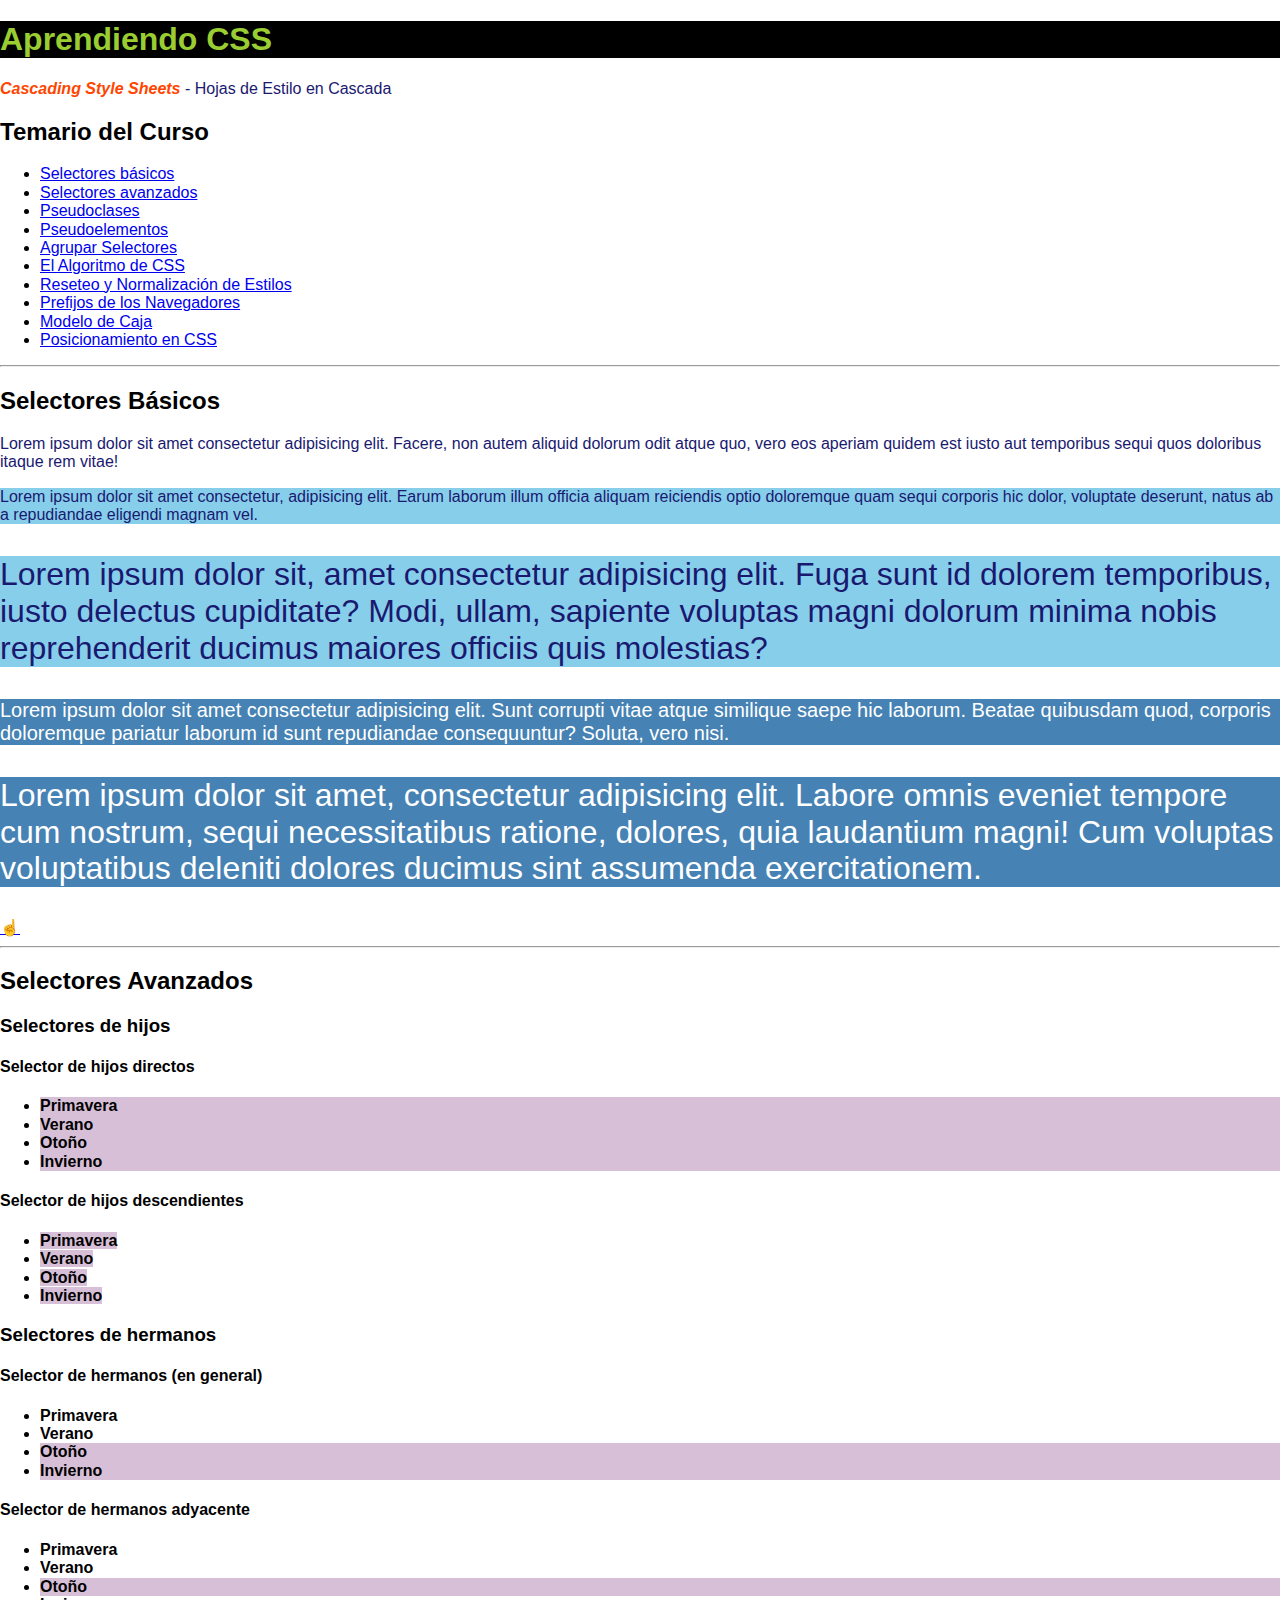
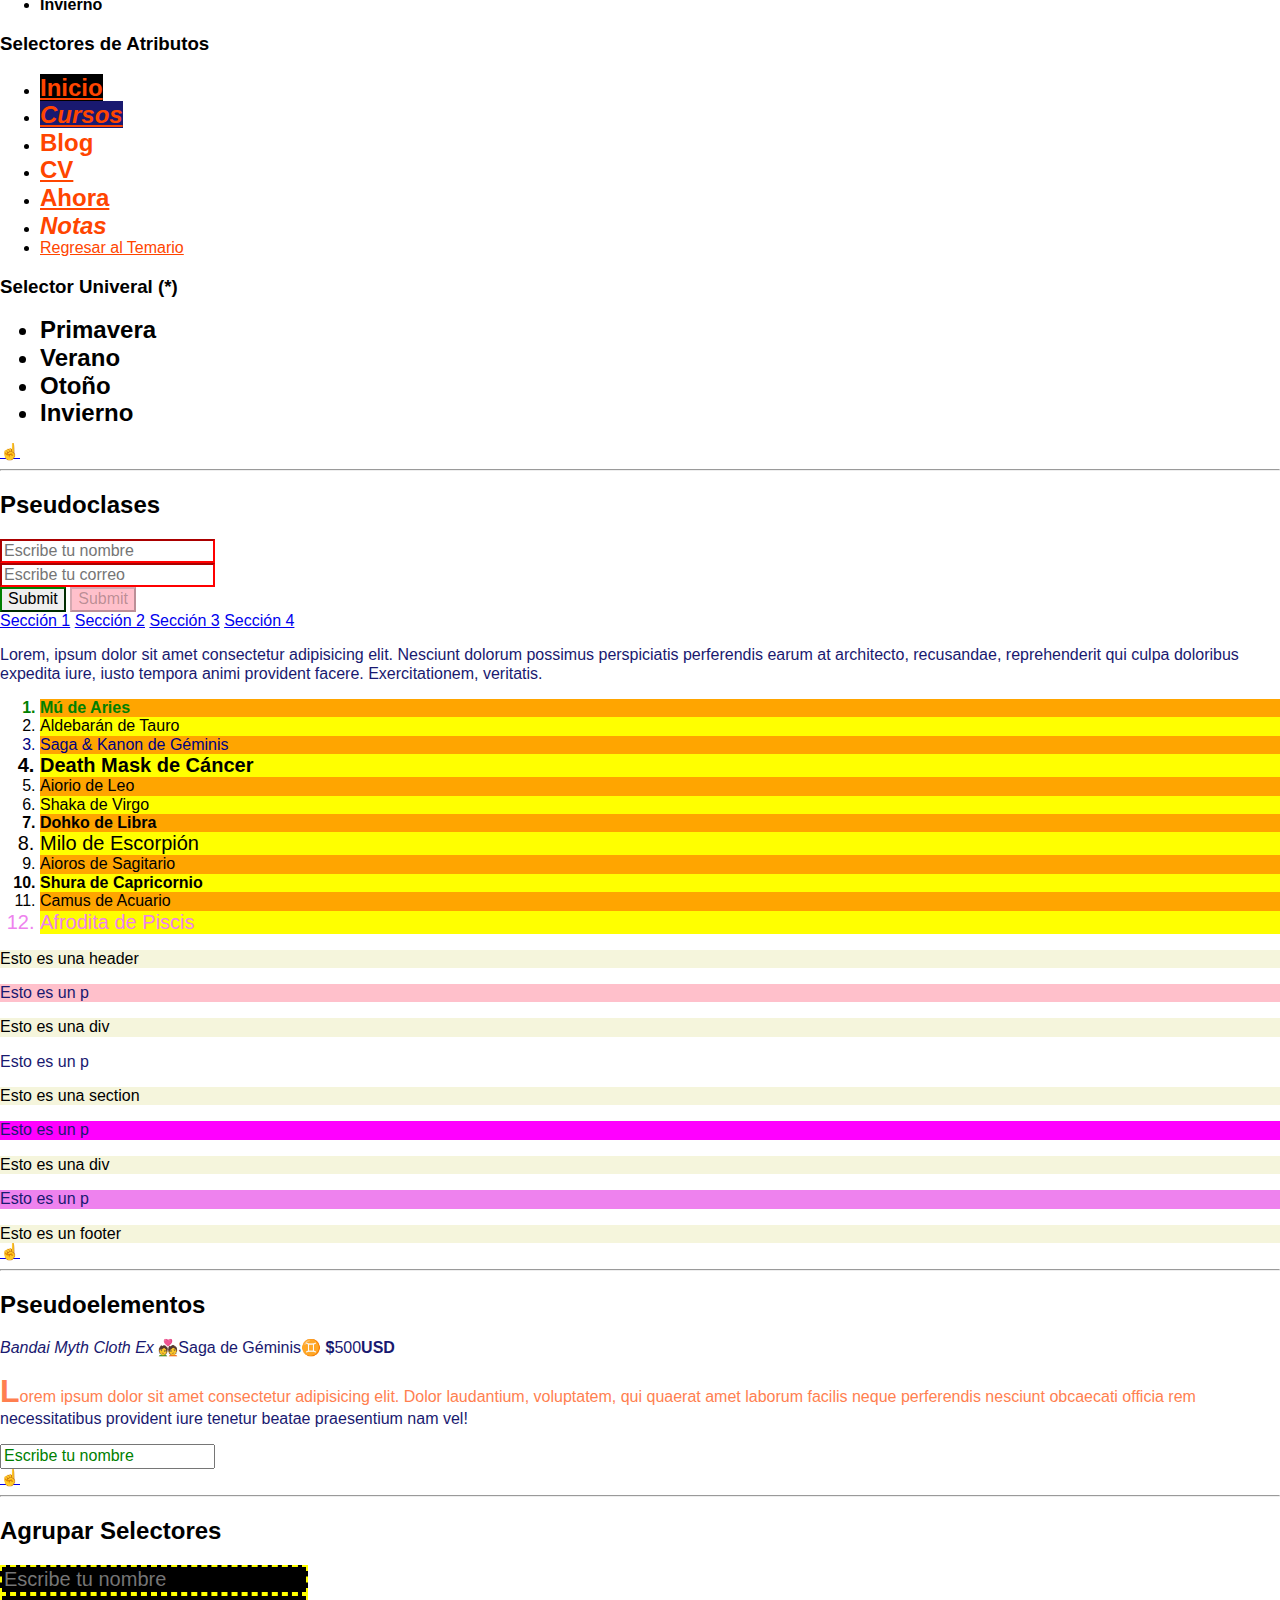
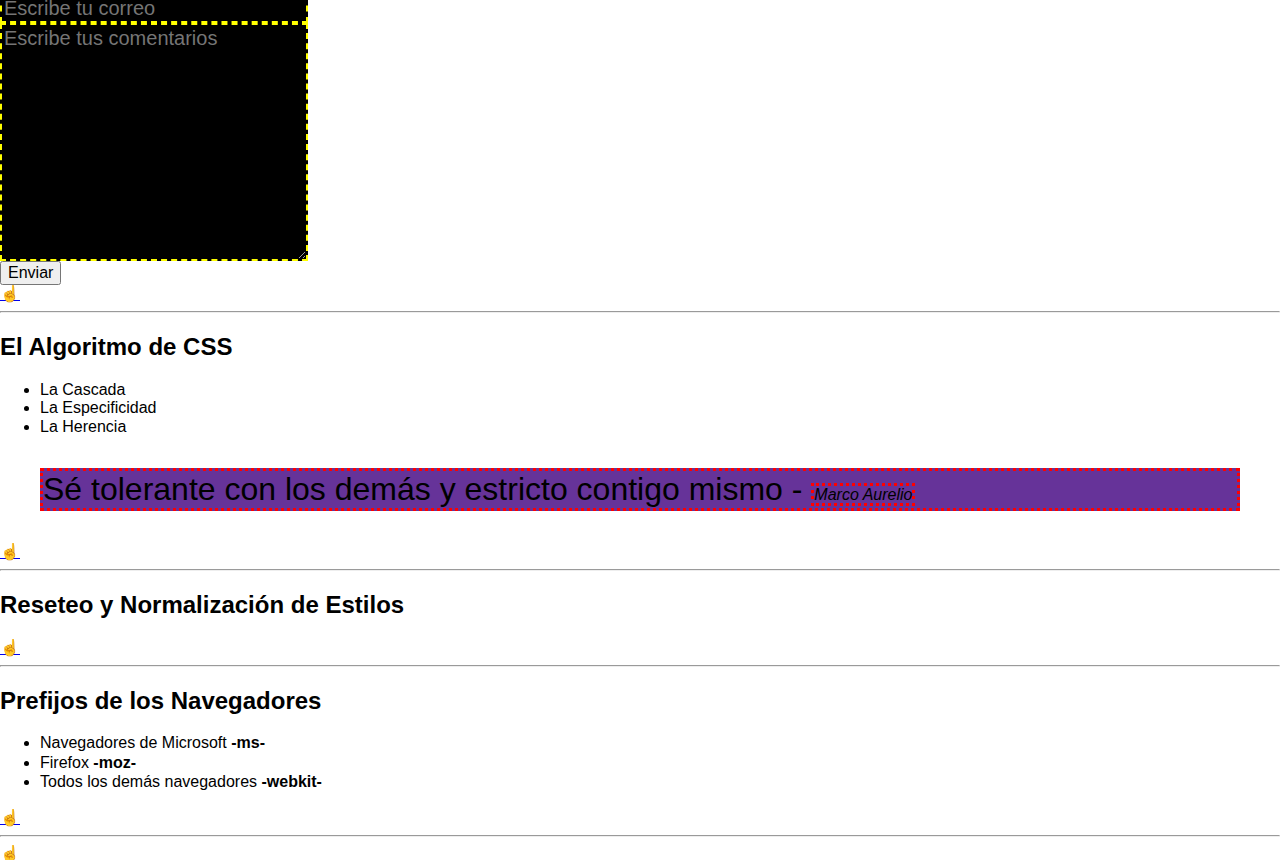
==== commit 6242d04e: "Posicionamiento absolute" ====
--- a/index.html
+++ b/index.html
@@ -32,6 +32,7 @@
       <li><a href="index.html#reseteo-normalizacion-estilos">Reseteo y Normalización de Estilos</a></li>
       <li><a href="index.html#prefijos-navegadores">Prefijos de los Navegadores</a></li>
       <li><a href="box-model.html">Modelo de Caja</a></li>
+      <li><a href="positions.html">Posicionamiento en CSS</a></li>
     </ul>
   </article>
 
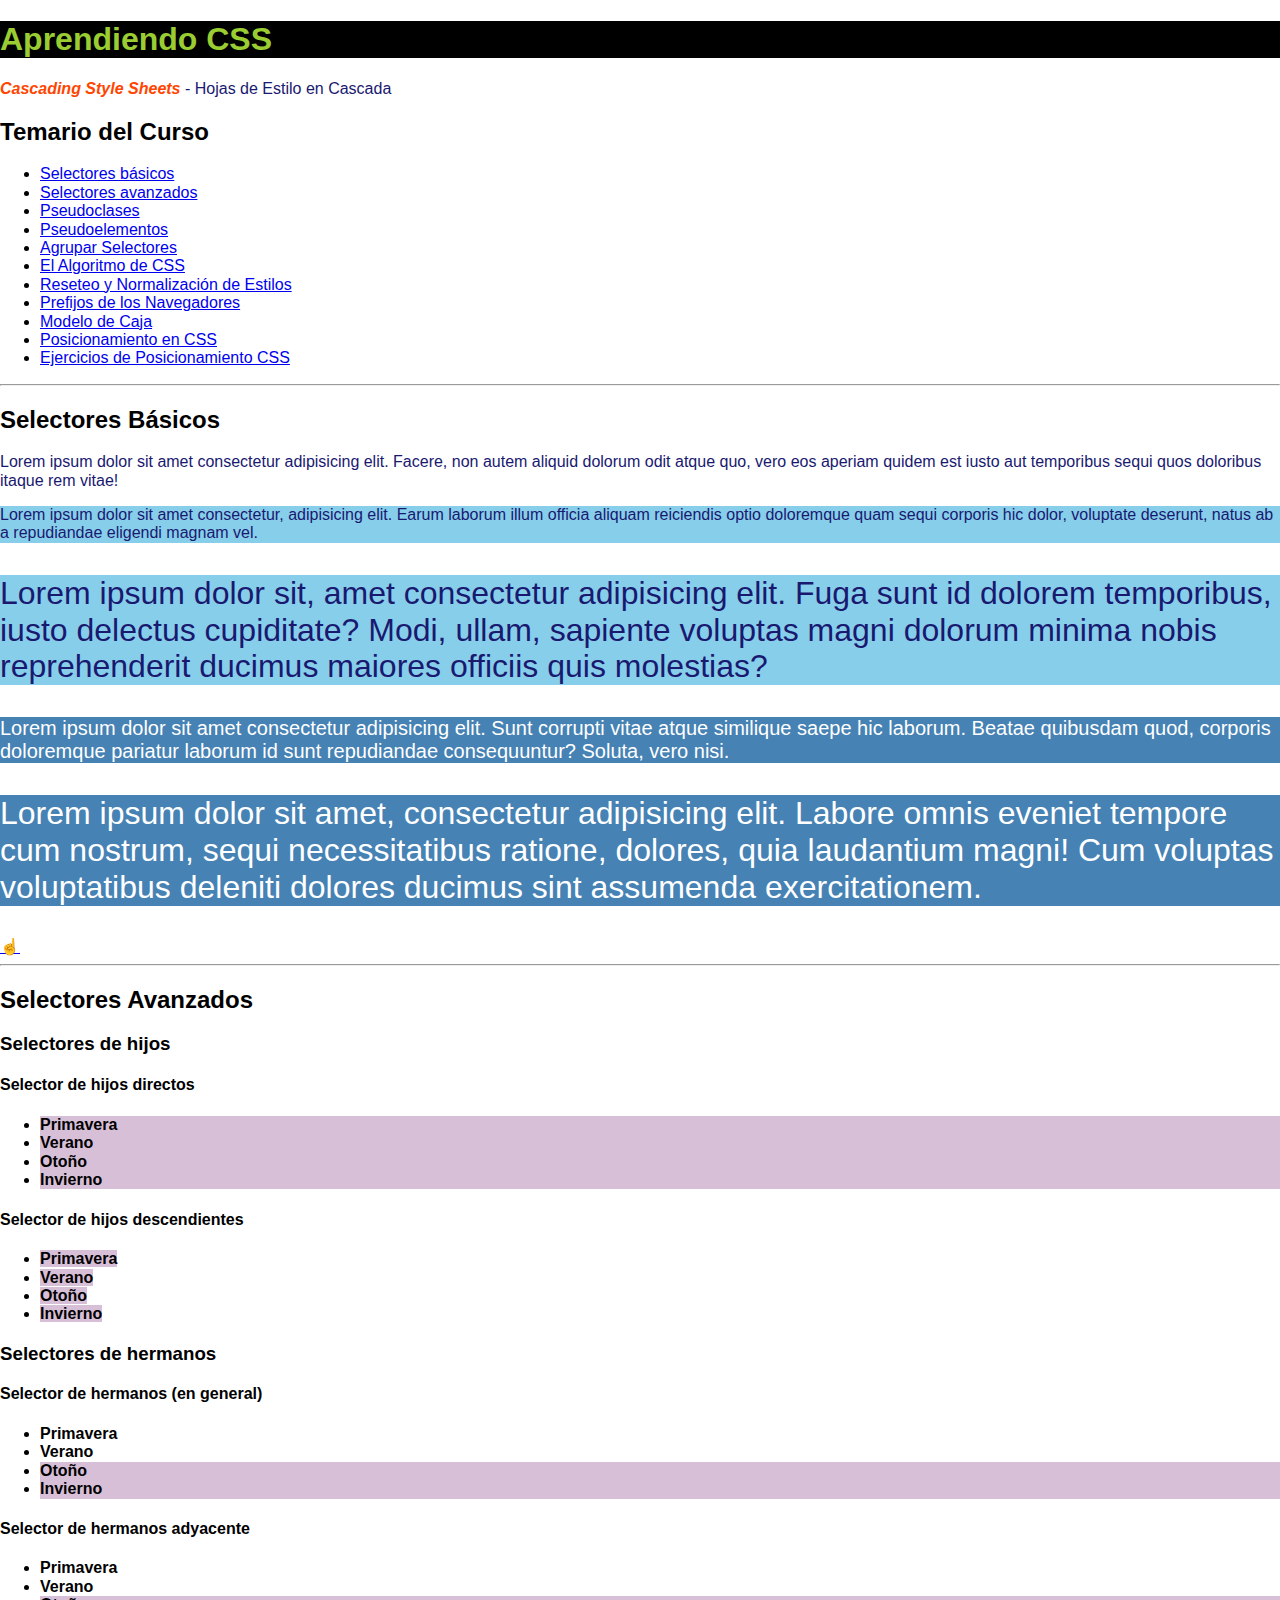
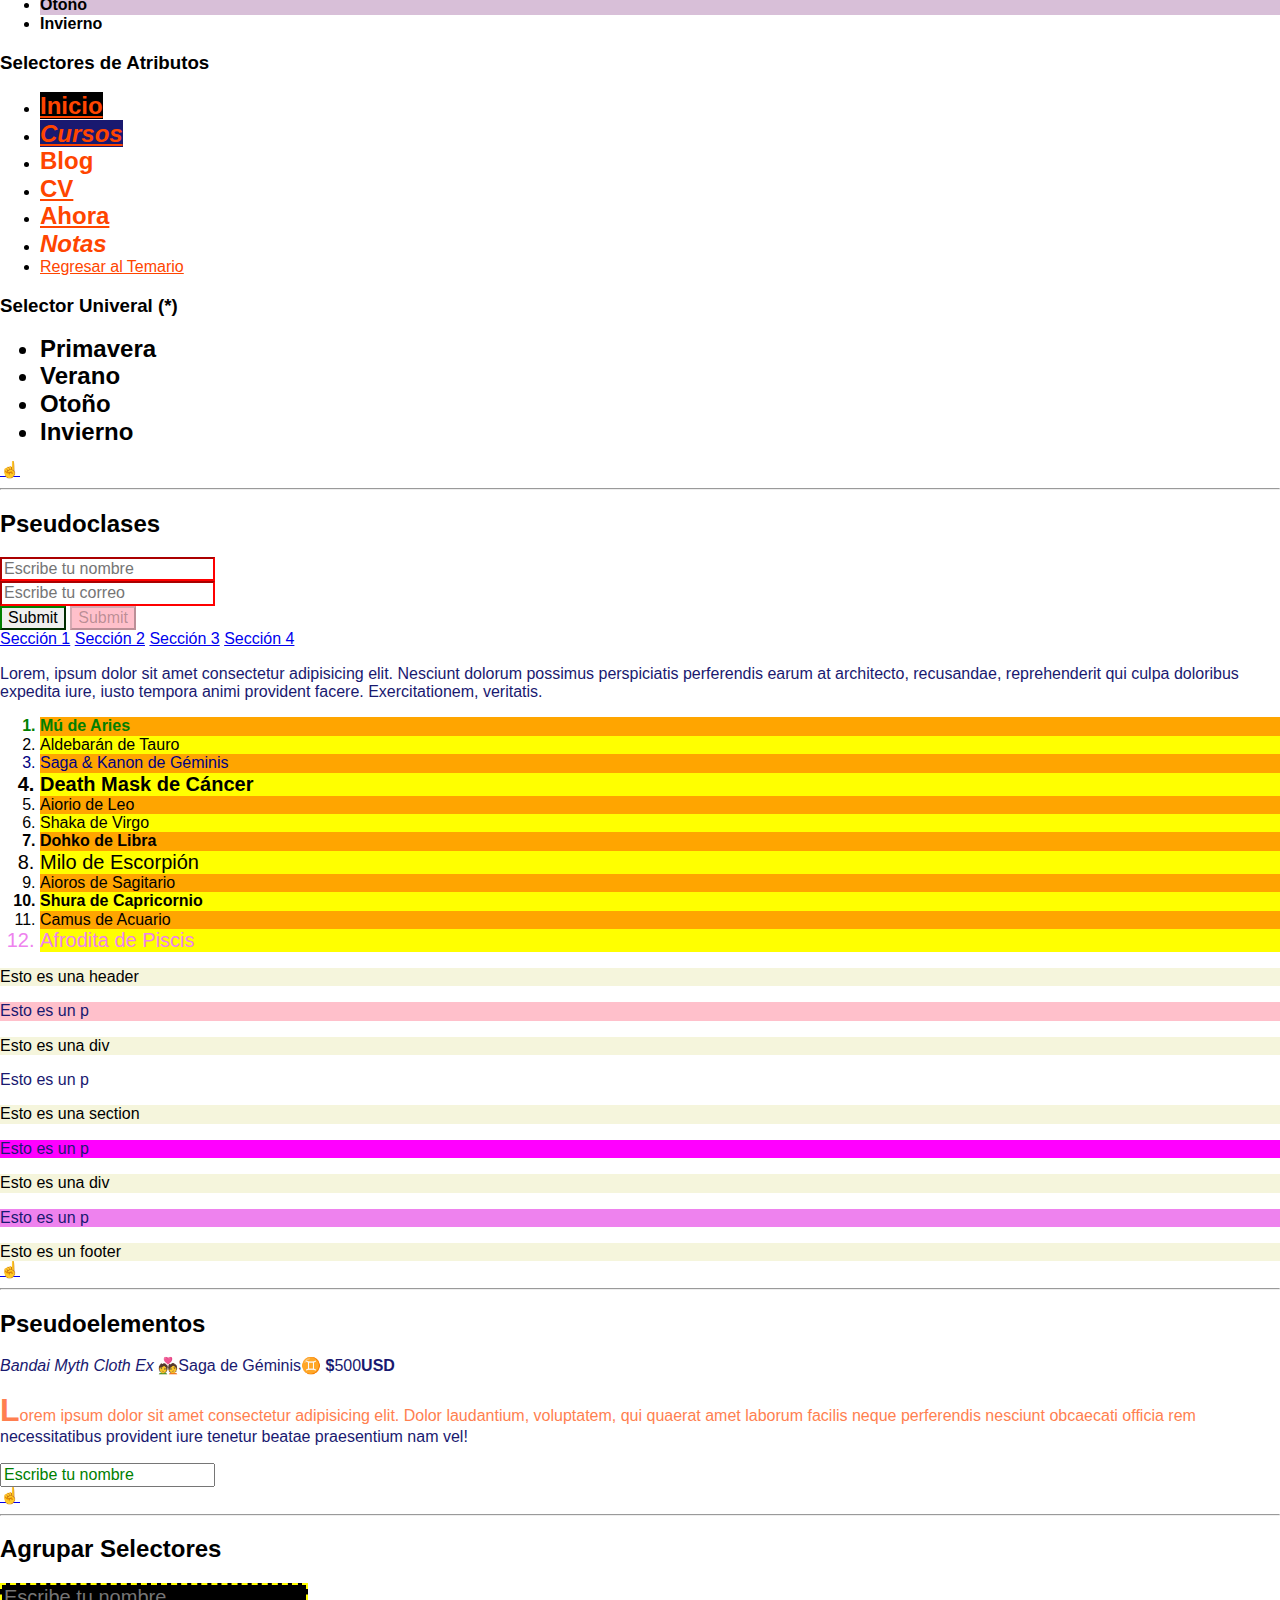
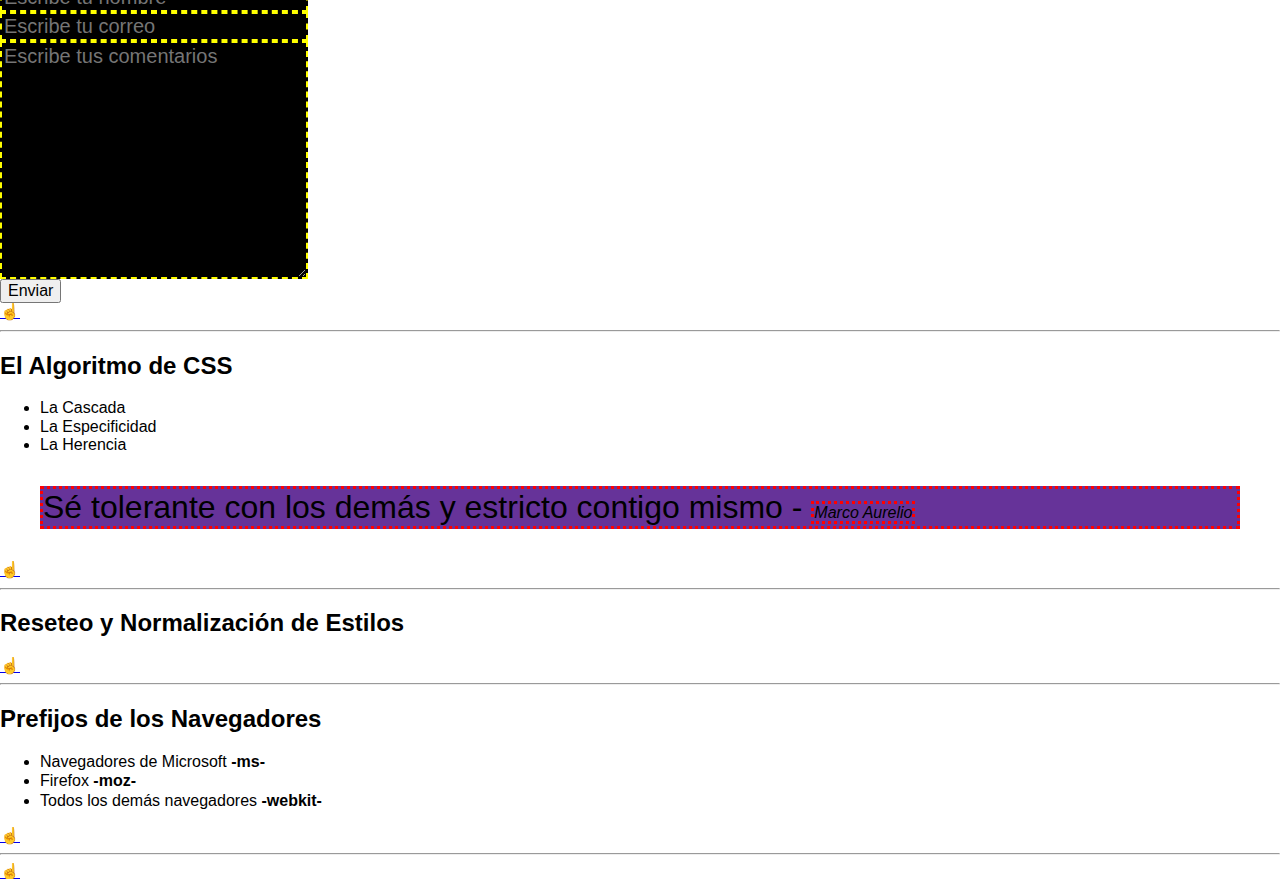
==== commit 5a893506: "Cabecera fixed VS Cabecera sticky" ====
--- a/index.html
+++ b/index.html
@@ -33,6 +33,7 @@
       <li><a href="index.html#prefijos-navegadores">Prefijos de los Navegadores</a></li>
       <li><a href="box-model.html">Modelo de Caja</a></li>
       <li><a href="positions.html">Posicionamiento en CSS</a></li>
+      <li><a href="positions-examples.html">Ejercicios de Posicionamiento CSS</a></li>
     </ul>
   </article>
 
